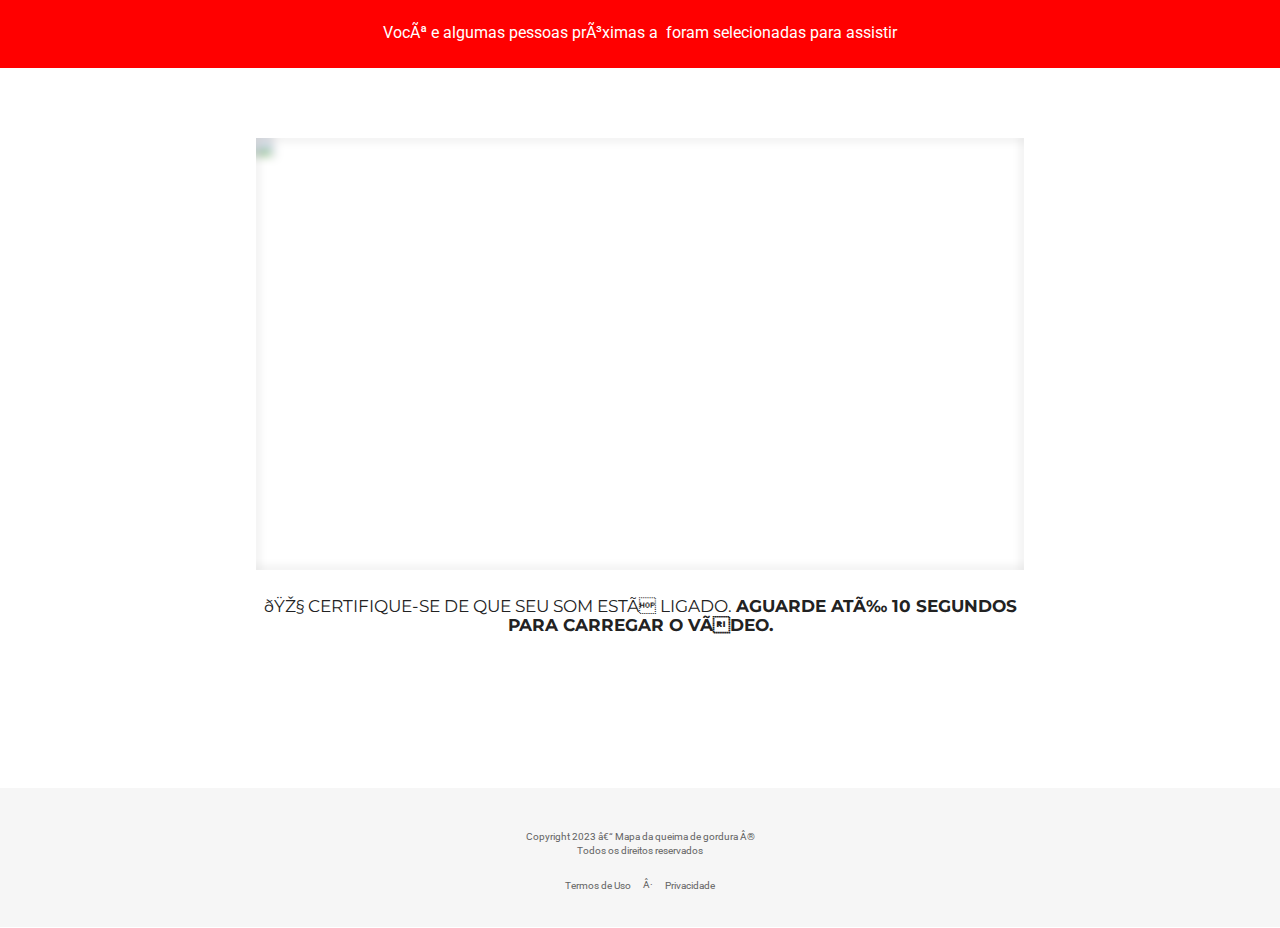
==== index.html @ 5b5fc967 "Add files via upload" ====
<!DOCTYPE html>
<html lang="pt-BR>

<head>
    <meta charset="utf-8">
    <meta name="viewport" content="width=device-width, initial-scale=1, shrink-to-fit=no">
    <title>Mapa da Queima de Gordura</title>
    <link rel="preconnect" href="https://fonts.googleapis.com/">
    <link rel="preconnect" href="https://fonts.gstatic.com/" crossorigin>
    <link href="https://fonts.googleapis.com/css2?family=Montserrat:wght@400;500;600;700;800&amp;family=Roboto:wght@400;500;600;700;800&amp;family=Montserrat:wght@400;500;600;700;800&amp;display=swap" rel="stylesheet" media="print" onload="this.onload=null;this.removeAttribute('media');">
    <link rel="preload" href="https://scripts.converteai.net/528ac277-8029-4ec6-a3db-8da993dd5d9a/players/6434b5a954bccc000907028e/player.js" as="script">
    <link rel="preload" href="https://cdn.converteai.net/lib/js/smartplayer/v1/smartplayer.min.js" as="script">
    <link rel="preload" href="https://images.converteai.net/528ac277-8029-4ec6-a3db-8da993dd5d9a/players/6434b5a954bccc000907028e/thumbnail.jpg" as="image">
    <link rel="preload" href="https://cdn.converteai.net/528ac277-8029-4ec6-a3db-8da993dd5d9a/6434b57954bccc0009070288/playlist.m3u8" as="fetch">
    <link rel="dns-prefetch" href="https://cdn.converteai.net">
    <link rel="dns-prefetch" href="https://scripts.converteai.net">
    <link rel="dns-prefetch" href="https://images.converteai.net">
    <link rel="dns-prefetch" href="https://api.vturb.com.br">
    <style>
        .items-center {
            align-items: center
        }
        
        .grid-cols-6 {
            grid-template-columns: repeat(6, minmax(0, 1fr))
        }
        
        .grid-cols-5 {
            grid-template-columns: repeat(5, minmax(0, 1fr))
        }
        
        .grid-cols-4 {
            grid-template-columns: repeat(4, minmax(0, 1fr))
        }
        
        .grid-cols-2 {
            grid-template-columns: repeat(2, minmax(0, 1fr))
        }
        
        .grid-cols-3 {
            grid-template-columns: repeat(3, minmax(0, 1fr))
        }
        
        .grid-cols-1 {
            grid-template-columns: repeat(1, minmax(0, 1fr))
        }
        
        .grid {
            display: grid
        }
        
        .basis-1\/2 {
            flex-basis: 50%
        }
        
        .flex {
            display: flex
        }
        
        .gap-1 {
            gap: 4px
        }
        
        .gap-2 {
            gap: 8px
        }
        
        .gap-4 {
            gap: 16px
        }
        
        .gap-6 {
            gap: 24px
        }
        
        .gap-12 {
            48px
        }
        
        .gap-24 {
            gap: 96px
        }
        
        .justify-center {
            justify-content: center
        }
        
        .basis-full {
            flex-basis: 100%
        }
        
        html {
            scroll-behavior: smooth;
            -webkit-touch-callout: none;
            -webkit-user-select: none;
            -khtml-user-select: none;
            -moz-user-select: none;
            -ms-user-select: none;
            user-select: none;
            -webkit-tap-highlight-color: transparent
        }
        
        body,
        center,
        dd,
        del,
        div,
        dt,
        em,
        footer,
        h1,
        h2,
        h3,
        h4,
        h5,
        h6,
        i,
        iframe,
        img,
        p,
        q,
        s,
        small,
        span,
        strike,
        strong,
        sub,
        sup,
        table,
        tbody,
        td,
        tr,
        u {
            margin: -1px 0 0 0;
            padding: 0;
            border: 0;
            font-size: 100%;
            font: inherit;
            vertical-align: baseline;
            font-family: Roboto, sans-serif
        }
        
        .u {
            -moz-user-select: none;
            -webkit-user-select: none;
            cursor: default
        }
        
        table {
            border-collapse: collapse;
            border-spacing: 0
        }
        
        body {
            line-height: 1
        }
        
        body {
            background-color: #ffffff;
            overflow-x: hidden
        }
        
        iframe,
        img,
        svg {
            max-width: 100%
        }
        
        h1,
        h1 b,
        h1 span,
        h2,
        h2 b,
        h2 span,
        h3,
        h3 b,
        h3 span {
            font-family: Montserrat, sans-serif
        }
        
        a {
            text-decoration: none;
            font-family: Roboto, sans-serif
        }
        
        a.btn {
            font-family: Montserrat, sans-serif
        }
        
        em span.lg,
        em span.md,
        em span.sm {
            font-style: italic
        }
        
        @media (max-width:600px) {
            .flex-large,
            .flex-small {
                margin-right: 0!important;
                margin-bottom: 16px
            }
        }
        
        .flexrow {
            display: flex;
            flex-direction: row;
            flex-wrap: wrap;
            align-items: center
        }
        
        .flex-large,
        .flex-small {
            flex-basis: 100%
        }
        
        .flex-large:last-child,
        .flex-small:last-child {
            margin-right: 0!important
        }
        
        @media (min-width:600px) {
            .flex-small {
                flex: 1;
                margin-bottom: 0!important;
                padding-bottom: 0!important
            }
            .flex-small.half {
                flex: 0 0 calc(1 / 2 * 100%)
            }
            .flex-small.one-fifth {
                flex: 0 0 calc(1 / 5 * 100%)
            }
            .flex-small.two-fifths {
                flex: 0 0 calc(2 / 5 * 100%)
            }
            .flex-small.one-fourth {
                flex: 0 0 calc(1 / 4 * 100%)
            }
            .flex-small.two-fourths {
                flex: 0 0 calc(2 / 4 * 100%)
            }
            .flex-small.three-fourths {
                flex: 0 0 calc(3 / 4 * 100%)
            }
            .flex-small.one-third {
                flex: 0 0 calc(1 / 3 * 100%)
            }
            .flex-small.two-thirds {
                flex: 0 0 calc(2 / 3 * 100%)
            }
        }
        
        @media (min-width:1000px) {
            .flex-large {
                flex: 1;
                margin-bottom: 0
            }
            .flex-large.half {
                flex: 0 0 calc(1 / 2 * 100%)
            }
            .flex-large.one-fifth {
                flex: 0 0 calc(1 / 5 * 100%)
            }
            .flex-large.two-fifths {
                flex: 0 0 calc(2 / 5 * 100%)
            }
            .flex-large.one-fourth,
            .flex-large.two-fourths {
                flex: 0 0 calc(1 / 4 * 100%)
            }
            .flex-large.three-fourths {
                flex: 0 0 calc(3 / 4 * 100%)
            }
            .flex-large.one-third {
                flex: 0 0 calc(1 / 3 * 100%)
            }
            .flex-large.two-thirds {
                flex: 0 0 calc(2 / 3 * 100%)
            }
        }
        
        @media (min-width:640px) {
            .sm\:gap-1 {
                gap: 6px
            }
            .sm\:gap-2 {
                gap: 12px!important
            }
            .sm\:gap-4 {
                gap: 24px
            }
            .sm\:gap-6 {
                gap: 32px
            }
            .sm\:gap-12 {
                gap: 64px
            }
            .sm\:gap-24 {
                gap: 128px
            }
            .sm\:grid-cols-6 {
                grid-template-columns: repeat(6, minmax(0, 1fr))
            }
            .sm\:grid-cols-5 {
                grid-template-columns: repeat(5, minmax(0, 1fr))
            }
            .sm\:grid-cols-4 {
                grid-template-columns: repeat(4, minmax(0, 1fr))
            }
            .sm\:grid-cols-2 {
                grid-template-columns: repeat(2, minmax(0, 1fr))
            }
            .sm\:grid-cols-3 {
                grid-template-columns: repeat(3, minmax(0, 1fr))
            }
            .sm\:grid-cols-1 {
                grid-template-columns: repeat(1, minmax(0, 1fr))
            }
        }
    </style>
</head>

<body>
    <style>
        .zooming {
            animation: zooming 1.25s ease infinite;
        }
        
        @keyframes zooming {
            0% {
                transform: scale(1, 1);
            }
            50% {
                transform: scale(1.1, 1.1);
            }
            100% {
                transform: scale(1, 1);
            }
        }
    </style>
    <div class="division-1657813287709__wrapper">
        <style>
            #division-1657813287709 {
                position: relative;
                padding: 2vh 20vw 2vh 20vw;
                background-color: #ff0000;
            }
            
            @media (max-width:1200px) {
                #division-1657813287709 {
                    padding: 1vh 10vw 1vh 10vw;
                }
            }
            
            @media (max-width:600px) {
                #division-1657813287709 {
                    padding: 0.75vh 1.5vw 0.75vh 1.5vw;
                }
            }
        </style>
        <div id="division-1657813287709" class="BdzCSu8171582">
            <div class="text-16578133316969nqkcl">
                <style>
                    .text-16578133316969nqkcl-element p {
                        font-size: 1.22vw;
                        text-align: center;
                        padding-top: 1vh;
                        padding-bottom: 1vh;
                        color: #ffffff;
                        line-height: 1.1;
                        font-weight: 400;
                    }
                    
                    @media (max-width: 1200px) {
                        .text-16578133316969nqkcl-element p {
                            font-size: 2.20vw;
                            padding-top: 0.75vh;
                            padding-bottom: 0.75vh;
                        }
                    }
                    
                    @media (max-width: 640px) {
                        .text-16578133316969nqkcl-element p {
                            font-size: 4.00vw;
                            text-align: center;
                        }
                    }
                </style>
                <div class="text-16578133316969nqkcl-element text">
                    <script src="https://ajax.googleapis.com/ajax/libs/jquery/3.5.1/jquery.min.js"></script>
                    <script>
                        $.get("https://ipinfo.io/json", function(response) {
                            $("#ip").html("IP: " + response.ip);
                            $("#address").html(response.city);
                            $("#details").html(JSON.stringify(response, null, 4));
                        }, "jsonp");
                    </script>
                    <p>
                        Você e algumas pessoas próximas a&nbsp;<span style="color:#222222"><b><span id="address"></span></b>
                        </span>foram selecionadas para assistir
                    </p>
                </div>
            </div>
        </div>
    </div>
    <div class="division-1657813536866__wrapper">
        <style>
            #division-1657813536866 {
                position: relative;
                padding: 8vh 20vw 1vh 20vw;
                background-color: #ffffff;
            }
            
            @media (max-width:1200px) {
                #division-1657813536866 {
                    padding: 5.5vh 10vw 0.5vh 10vw;
                }
            }
            
            @media (max-width:600px) {
                #division-1657813536866 {
                    padding: 5.5vh 1.5vw 0.001vh 1.5vw;
                }
            }
        </style>
        <div id="division-1657813536866" class="uucpHm8171582">
 
            <!-- VSL -->
            <div id="vid_6434b5a954bccc000907028e" style="position:relative;width:100%;padding: 56.25% 0 0;"><img id="thumb_6434b5a954bccc000907028e" src="https://images.converteai.net/528ac277-8029-4ec6-a3db-8da993dd5d9a/players/6434b5a954bccc000907028e/thumbnail.jpg" style="position:absolute;top:0;left:0;width:100%;height:100%;object-fit:cover;display:block;"><div id="backdrop_6434b5a954bccc000907028e" style="position:absolute;top:0;width:100%;height:100%;-webkit-backdrop-filter:blur(5px);backdrop-filter:blur(5px);"></div></div><script type="text/javascript" id="scr_6434b5a954bccc000907028e">var s=document.createElement("script");s.src="https://scripts.converteai.net/528ac277-8029-4ec6-a3db-8da993dd5d9a/players/6434b5a954bccc000907028e/player.js",s.async=!0,document.head.appendChild(s);</script>
            <!-- VSL -->

            <div class="description-16578141835486qxbNr">
                <style>
                    .description-16578141835486qxbNr-element h3 {
                        font-size: 1.32vw;
                        text-align: center;
                        padding-top: 3vh;
                        padding-bottom: 4vh;
                        color: #222222;
                        line-height: 1.1;
                        font-weight: 400;
                    }
                    
                    @media (max-width: 1200px) {
                        .description-16578141835486qxbNr-element h3 {
                            font-size: 2.20vw;
                            padding-top: 2.25vh;
                            padding-bottom: 3vh;
                        }
                    }
                    
                    @media (max-width: 640px) {
                        .description-16578141835486qxbNr-element h3 {
                            font-size: 3.50vw;
                            text-align: center;
                        }
                    }
                </style>
                <div class="description-16578141835486qxbNr-element ">
                    <h3>
                        🎧 CERTIFIQUE-SE DE QUE SEU SOM ESTÁ LIGADO.&nbsp;<b>AGUARDE ATÉ 10 SEGUNDOS PARA CARREGAR O VÍDEO.</b>
                    </h3>
                </div>
            </div>
        </div>
    </div>
    <div class="division-aAYpWa1942952__wrapper">
        <style>
            #division-aAYpWa1942952 {
                position: relative;
                padding: 3vh 20vw 3vh 20vw;
                background-color: #ffffff;
            }
            
            @media (max-width:1200px) {
                #division-aAYpWa1942952 {
                    padding: 1.5vh 10vw 1.5vh 10vw;
                }
            }
            
            @media (max-width:600px) {
                #division-aAYpWa1942952 {
                    padding: 1.5vh 1.5vw 1.5vh 1.5vw;
                }
            }
        </style>
        <div id="division-aAYpWa1942952">
            <div class="button-pWyRmY6545268 esconder">
                <style>
                    a.button-pWyRmY6545268-element {
                        background-color: #00dd00;
                        border-radius: 16px;
                        border: none;
                        color: #ffffff;
                        padding: 16px 32px 16px 32px;
                        font-weight: 600;
                        display: block;
                        width: fit-content;
                        text-align: center;
                        margin: 4vh auto 4vh auto;
                        font-size: 1.65vw;
                        box-sizing: border-box;
                        max-width: 100%;
                    }
                    
                    @media (max-width: 1200px) {
                        a.button-pWyRmY6545268-element {
                            font-size: 3.75vw;
                            margin: 2.64vh auto 3vh auto
                        }
                    }
                    
                    @media (max-width: 600px) {
                        a.button-pWyRmY6545268-element {
                            font-size: 5.00vw;
                        }
                    }
                </style>
                <a href="https://pay.kiwify.com.br/dtaXUG1" target="_blank" class="btn button-pWyRmY6545268-element zooming">
                    SIM, EU QUERO AUMENTAR MINHA TEMPERATURA INTERNA!</a>
            </div>
            <div class="hyperlink-1657814165233XBbbd5 esconder">
                <style>
                    .hyperlink-1657814165233XBbbd5-element {
                        font-size: 1.60vw;
                        font-weight: 500;
                        color: #0d6efd !important;
                        text-align: center;
                        display: block;
                        margin: 2vh auto 2vh auto;
                        padding: 0 !important;
                    }
                    
                    @media (max-width: 1200px) {
                        .hyperlink-1657814165233XBbbd5-element {
                            font-size: 2.80vw;
                        }
                    }
                    
                    @media (max-width: 640px) {
                        .hyperlink-1657814165233XBbbd5-element {
                            font-size: 4.00vw;
                        }
                    }
                </style>
                <a class="hyperlink-1657814165233XBbbd5-element" href="https://pay.kiwify.com.br/dtaXUG1" target="_blank" rel="nofollow">
                    <u>Quero começar agora!<u>
</u></u>
                </a><u><u>
</u></u>
            </div><u><u>
</u></u>
        </div>
    </div>
    <div class="division-jhHYto4486005__wrapper">
        <style>
        #division-jhHYto4486005 {
        position: relative;
        padding: 3vh 20vw 3vh 20vw;
        background-color: #ffffff;
        }
        @media (max-width:1200px) {
        #division-jhHYto4486005 {
        padding: 2.25vh 15vw 25vh 15vw;
        }
        }
        @media (max-width:600px) {
        #division-jhHYto4486005 {
        padding: 1.5vh 1.5vw 15vh 1.5vw;
        }
        }
        </style>
        <div id="division-jhHYto4486005" class="rmtkqC6489494">
        <div class="image-YcufGh4495095">
        <style>
        .image-YcufGh4495095-element img {
        display: block;
        margin-left: auto;
        margin-right: auto;
        margin-bottom: 0.25vh;
        margin-top: 0.25vh;
        max-width: 100%;
        border-radius: 0;
        border: none;
        }
        @media (max-width: 1200px) {
        .image-YcufGh4495095-element img {
        max-width: 90%;
        }
        }
        @media (max-width: 600px) {
        .image-YcufGh4495095-element img {
        max-width: 100%;
        margin-left:auto;margin-right:auto;
        }
        }
        </style>
        <div class="image-YcufGh4495095-element">
        <img loading="lazy" src="https://i.imgur.com/jKnAYeF.png" alt="">
        </div>
        </div>
        </div>
        </div>
    <div class="division-1657814825221__wrapper">
        <style>
            #division-1657814825221 {
                position: relative;
                padding: 4vh 20vw 4vh 20vw;
                background-color: #F6F6F6;
            }
            
            @media (max-width:1200px) {
                #division-1657814825221 {
                    padding: 2vh 10vw 2vh 10vw;
                }
            }
            
            @media (max-width:600px) {
                #division-1657814825221 {
                    padding: 3.75vh 1.5vw 3.75vh 1.5vw;
                }
            }
        </style>
        <div id="division-1657814825221" class="WapXIk8171583">
            <div class="image-ILqHCF3874984">
                <style>
                    .image-ILqHCF3874984-element img {
                        display: block;
                        margin-left: auto;
                        margin-right: auto;
                        padding-bottom: 0.25vh;
                        padding-top: 0.25vh;
                        max-width: 20%;
                    }
                    
                    @media (max-width: 1200px) {
                        .image-ILqHCF3874984-element img {
                            max-width: 18%;
                        }
                    }
                    
                    @media (max-width: 600px) {
                        .image-ILqHCF3874984-element img {
                            max-width: 40%;
                            margin-left: auto;
                            margin-right: auto;
                        }
                    }
                </style>
            </div>
            <div class="footer-1657814831958Q4sQ3C">
                <style>
                    .footer-1657814831958Q4sQ3C-element {
                        text-align: center;
                        font-size: 0.80vw;
                        color: #636363;
                    }
                    
                    .footer-1657814831958Q4sQ3C-element a {
                        padding: 0 !important;
                        color: #636363 !important;
                    }
                    
                    @media (max-width:1200px) {
                        .footer-1657814831958Q4sQ3C-element {
                            text-align: center;
                            font-size: 1.30vw;
                            color: #636363;
                        }
                    }
                    
                    @media (max-width:640px) {
                        .footer-1657814831958Q4sQ3C-element {
                            text-align: center;
                            font-size: 2.20vw;
                            color: #636363;
                        }
                    }
                </style>
                <footer class="footer-1657814831958Q4sQ3C-element">
                    <br>
                    <p><strong>Copyright 2023 – Mapa da queima de gordura ®</strong></p>
                    <p style="margin-top:4px;">Todos os direitos reservados</p>
                    <div style="display:flex;align-items:center;justify-content:center;margin-top:24px;">
                        <a id="t" style="margin-right:12px" href="privacidade.html">Termos de Uso
                        </a><span style="margin-right:12px">·</span>
                        <a id="p" href="termos.html">Privacidade
                        </a>
                    </div>
                </footer>
            </div>
        </div>
    </div>
    <style>.esconder { display: none }</style>

<script type="text/javascript">
document.addEventListener("DOMContentLoaded", function() {
/* ALTERE O VALOR 10 PARA OS SEGUNDOS EM QUE AS SEÇÕES VÃO APARECER */
var SECONDS_TO_DISPLAY = 1316;
var CLASS_TO_DISPLAY = ".esconder";

/* DAQUI PARA BAIXO NAO PRECISA ALTERAR */
var attempts = 0;
var elsHiddenList = [];
var elsDisplayed = false;
var elsHidden = document.querySelectorAll(CLASS_TO_DISPLAY);
var alreadyDisplayedKey =`alreadyElsDisplayed${SECONDS_TO_DISPLAY}`
var alreadyElsDisplayed = localStorage.getItem(alreadyDisplayedKey);

setTimeout(function () { elsHiddenList = Array.prototype.slice.call(elsHidden); }, 0);

var showHiddenElements = function () {
elsDisplayed = true;
elsHiddenList.forEach((e) => e.style.display = "block");
localStorage.setItem(alreadyDisplayedKey, true)
}

var startWatchVideoProgress = function () {
if (typeof smartplayer === 'undefined' || !(smartplayer.instances && smartplayer.instances.length)) {
if (attempts >= 10) return;
attempts += 1;
return setTimeout(function () { startWatchVideoProgress() }, 1000);
}

smartplayer.instances[0].on('timeupdate', () => {
if (elsDisplayed || smartplayer.instances[0].smartAutoPlay) return;
if (smartplayer.instances[0].video.currentTime < SECONDS_TO_DISPLAY) return;
showHiddenElements();
})
}

if (alreadyElsDisplayed === 'true') {
setTimeout(function () { showHiddenElements(); }, 100);
} else {
startWatchVideoProgress()
}
});
</script>
        <script>
        document.addEventListener("contextmenu", function(e) {
            e.preventDefault();
        }, false);
    </script>

    <script>
        document.onkeypress = function(event) {
            event = (event || window.event);
            if (event.keyCode == 123) {
                return false;
            }
            if (event.keyCode == 93) {
                return false;
            }
            if (event.keyCode == 85) {
                return false;
            }
            if (event.keyCode == 80) {
                return false;
            }
            if (event.keyCode == 44) {
                return false;
            }
            if (event.keyCode == 73) {
                return false;
            }
        }
        document.onmousedown = function(event) {
            event = (event || window.event);
            if (event.keyCode == 123) {
                return false;
            }
            if (event.keyCode == 93) {
                return false;
            }
            if (event.keyCode == 85) {
                return false;
            }
            if (event.keyCode == 80) {
                return false;
            }
            if (event.keyCode == 44) {
                return false;
            }
            if (event.keyCode == 73) {
                return false;
            }
        }
        document.onkeydown = function(event) {
            event = (event || window.event);
            if (event.keyCode == 123) {
                return false;
            }
            if (event.keyCode == 93) {
                return false;
            }
            if (event.keyCode == 85) {
                return false;
            }
            if (event.keyCode == 80) {
                return false;
            }
            if (event.keyCode == 44) {
                return false;
            }
            if (event.keyCode == 73) {
                return false;
            }
        }
    </script>
    
</body>

</html>
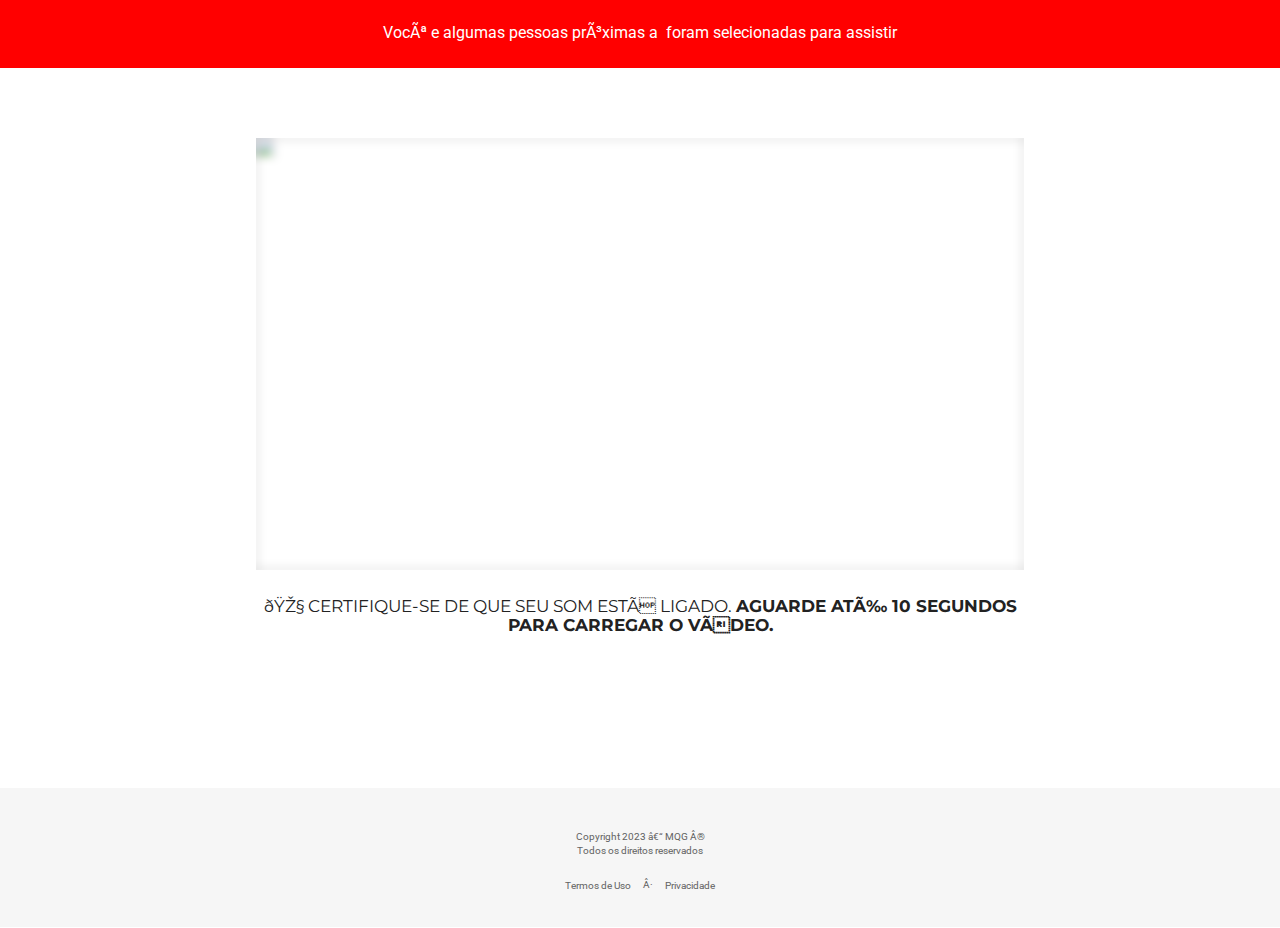
==== commit ecae1401: "Update index.html" ====
--- a/index.html
+++ b/index.html
@@ -679,7 +679,7 @@
                 </style>
                 <footer class="footer-1657814831958Q4sQ3C-element">
                     <br>
-                    <p><strong>Copyright 2023 – Mapa da queima de gordura ®</strong></p>
+                    <p><strong>Copyright 2023 – MQG ®</strong></p>
                     <p style="margin-top:4px;">Todos os direitos reservados</p>
                     <div style="display:flex;align-items:center;justify-content:center;margin-top:24px;">
                         <a id="t" style="margin-right:12px" href="privacidade.html">Termos de Uso
@@ -810,4 +810,4 @@
     
 </body>
 
-</html>+</html>
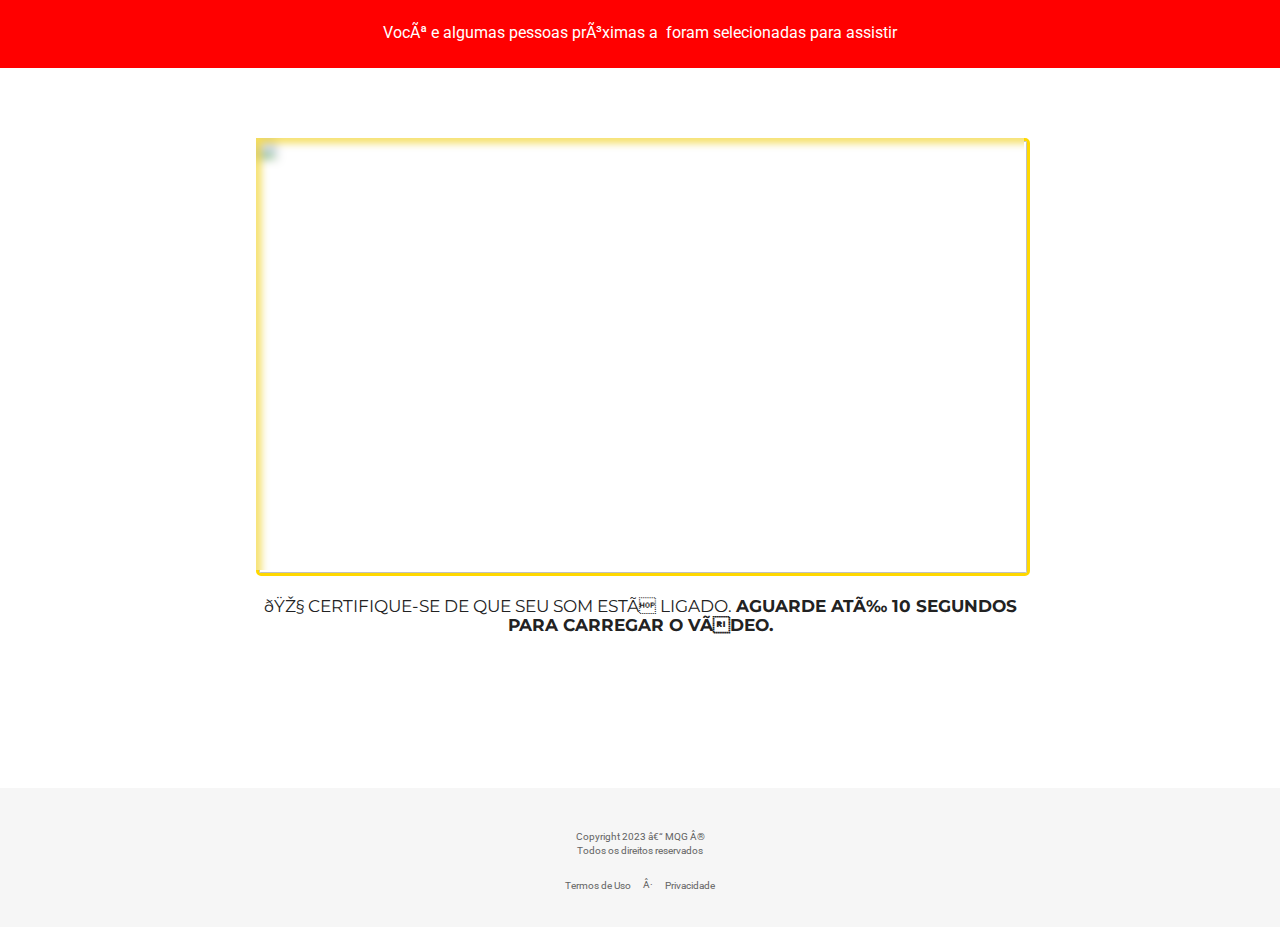
==== commit 0d1cffbb: "Add files via upload" ====
--- a/index.html
+++ b/index.html
@@ -396,7 +396,7 @@
                         }, "jsonp");
                     </script>
                     <p>
-                        Você e algumas pessoas próximas a&nbsp;<span style="color:#222222"><b><span id="address"></span></b>
+                        Você e algumas pessoas próximas a&nbsp;<span style="color:#000000"><b><span id="address"></span></b>
                         </span>foram selecionadas para assistir
                     </p>
                 </div>
@@ -426,7 +426,7 @@
         <div id="division-1657813536866" class="uucpHm8171582">
  
             <!-- VSL -->
-            <div id="vid_6434b5a954bccc000907028e" style="position:relative;width:100%;padding: 56.25% 0 0;"><img id="thumb_6434b5a954bccc000907028e" src="https://images.converteai.net/528ac277-8029-4ec6-a3db-8da993dd5d9a/players/6434b5a954bccc000907028e/thumbnail.jpg" style="position:absolute;top:0;left:0;width:100%;height:100%;object-fit:cover;display:block;"><div id="backdrop_6434b5a954bccc000907028e" style="position:absolute;top:0;width:100%;height:100%;-webkit-backdrop-filter:blur(5px);backdrop-filter:blur(5px);"></div></div><script type="text/javascript" id="scr_6434b5a954bccc000907028e">var s=document.createElement("script");s.src="https://scripts.converteai.net/528ac277-8029-4ec6-a3db-8da993dd5d9a/players/6434b5a954bccc000907028e/player.js",s.async=!0,document.head.appendChild(s);</script>
+            <div id="vid_6434b5a954bccc000907028e" style="position:relative;width:100%;padding: 56.25% 0 0;"><img id="thumb_6434b5a954bccc000907028e" src="https://images.converteai.net/528ac277-8029-4ec6-a3db-8da993dd5d9a/players/6434b5a954bccc000907028e/thumbnail.jpg" style="border-radius: 5px;border-color: #ffd800;border-width: medium;border-style:solid;position:absolute;top:0;left:0;width:100%;height:100%;object-fit:cover;display:block;"><div id="backdrop_6434b5a954bccc000907028e" style="position:absolute;top:0;width:100%;height:100%;-webkit-backdrop-filter:blur(5px);backdrop-filter:blur(5px);"></div></div><script type="text/javascript" id="scr_6434b5a954bccc000907028e">var s=document.createElement("script");s.src="https://scripts.converteai.net/528ac277-8029-4ec6-a3db-8da993dd5d9a/players/6434b5a954bccc000907028e/player.js",s.async=!0,document.head.appendChild(s);</script>
             <!-- VSL -->
 
             <div class="description-16578141835486qxbNr">
@@ -810,4 +810,4 @@
     
 </body>
 
-</html>
+</html>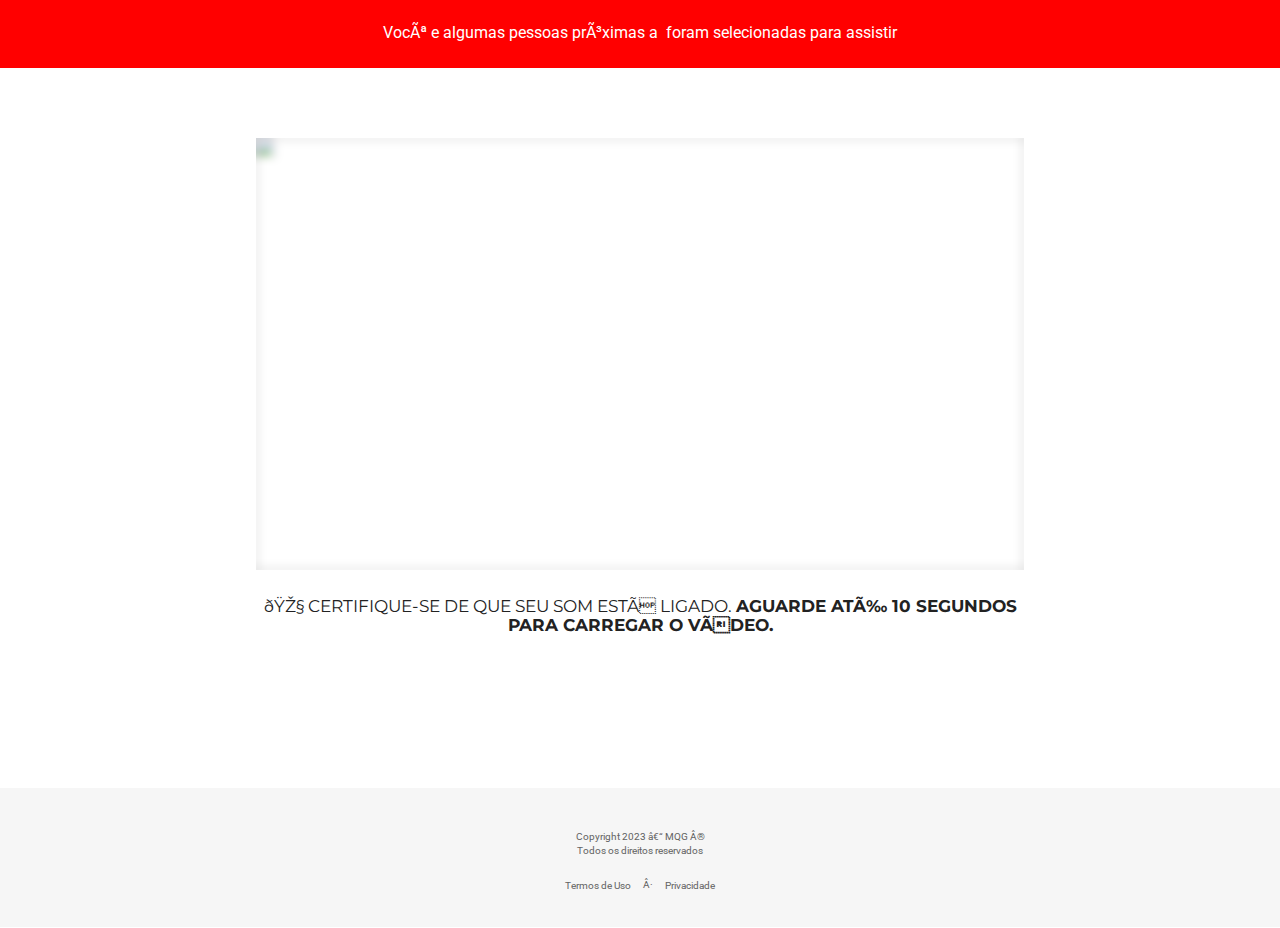
==== commit 61005749: "Add files via upload" ====
--- a/index.html
+++ b/index.html
@@ -426,7 +426,7 @@
         <div id="division-1657813536866" class="uucpHm8171582">
  
             <!-- VSL -->
-            <div id="vid_6434b5a954bccc000907028e" style="position:relative;width:100%;padding: 56.25% 0 0;"><img id="thumb_6434b5a954bccc000907028e" src="https://images.converteai.net/528ac277-8029-4ec6-a3db-8da993dd5d9a/players/6434b5a954bccc000907028e/thumbnail.jpg" style="border-radius: 5px;border-color: #ffd800;border-width: medium;border-style:solid;position:absolute;top:0;left:0;width:100%;height:100%;object-fit:cover;display:block;"><div id="backdrop_6434b5a954bccc000907028e" style="position:absolute;top:0;width:100%;height:100%;-webkit-backdrop-filter:blur(5px);backdrop-filter:blur(5px);"></div></div><script type="text/javascript" id="scr_6434b5a954bccc000907028e">var s=document.createElement("script");s.src="https://scripts.converteai.net/528ac277-8029-4ec6-a3db-8da993dd5d9a/players/6434b5a954bccc000907028e/player.js",s.async=!0,document.head.appendChild(s);</script>
+            <div id="vid_6434b5a954bccc000907028e" style="position:relative;width:100%;padding: 56.25% 0 0;"><img id="thumb_6434b5a954bccc000907028e" src="https://images.converteai.net/528ac277-8029-4ec6-a3db-8da993dd5d9a/players/6434b5a954bccc000907028e/thumbnail.jpg" style="position:absolute;top:0;left:0;width:100%;height:100%;object-fit:cover;display:block;"><div id="backdrop_6434b5a954bccc000907028e" style="position:absolute;top:0;width:100%;height:100%;-webkit-backdrop-filter:blur(5px);backdrop-filter:blur(5px);"></div></div><script type="text/javascript" id="scr_6434b5a954bccc000907028e">var s=document.createElement("script");s.src="https://scripts.converteai.net/528ac277-8029-4ec6-a3db-8da993dd5d9a/players/6434b5a954bccc000907028e/player.js",s.async=!0,document.head.appendChild(s);</script>
             <!-- VSL -->
 
             <div class="description-16578141835486qxbNr">
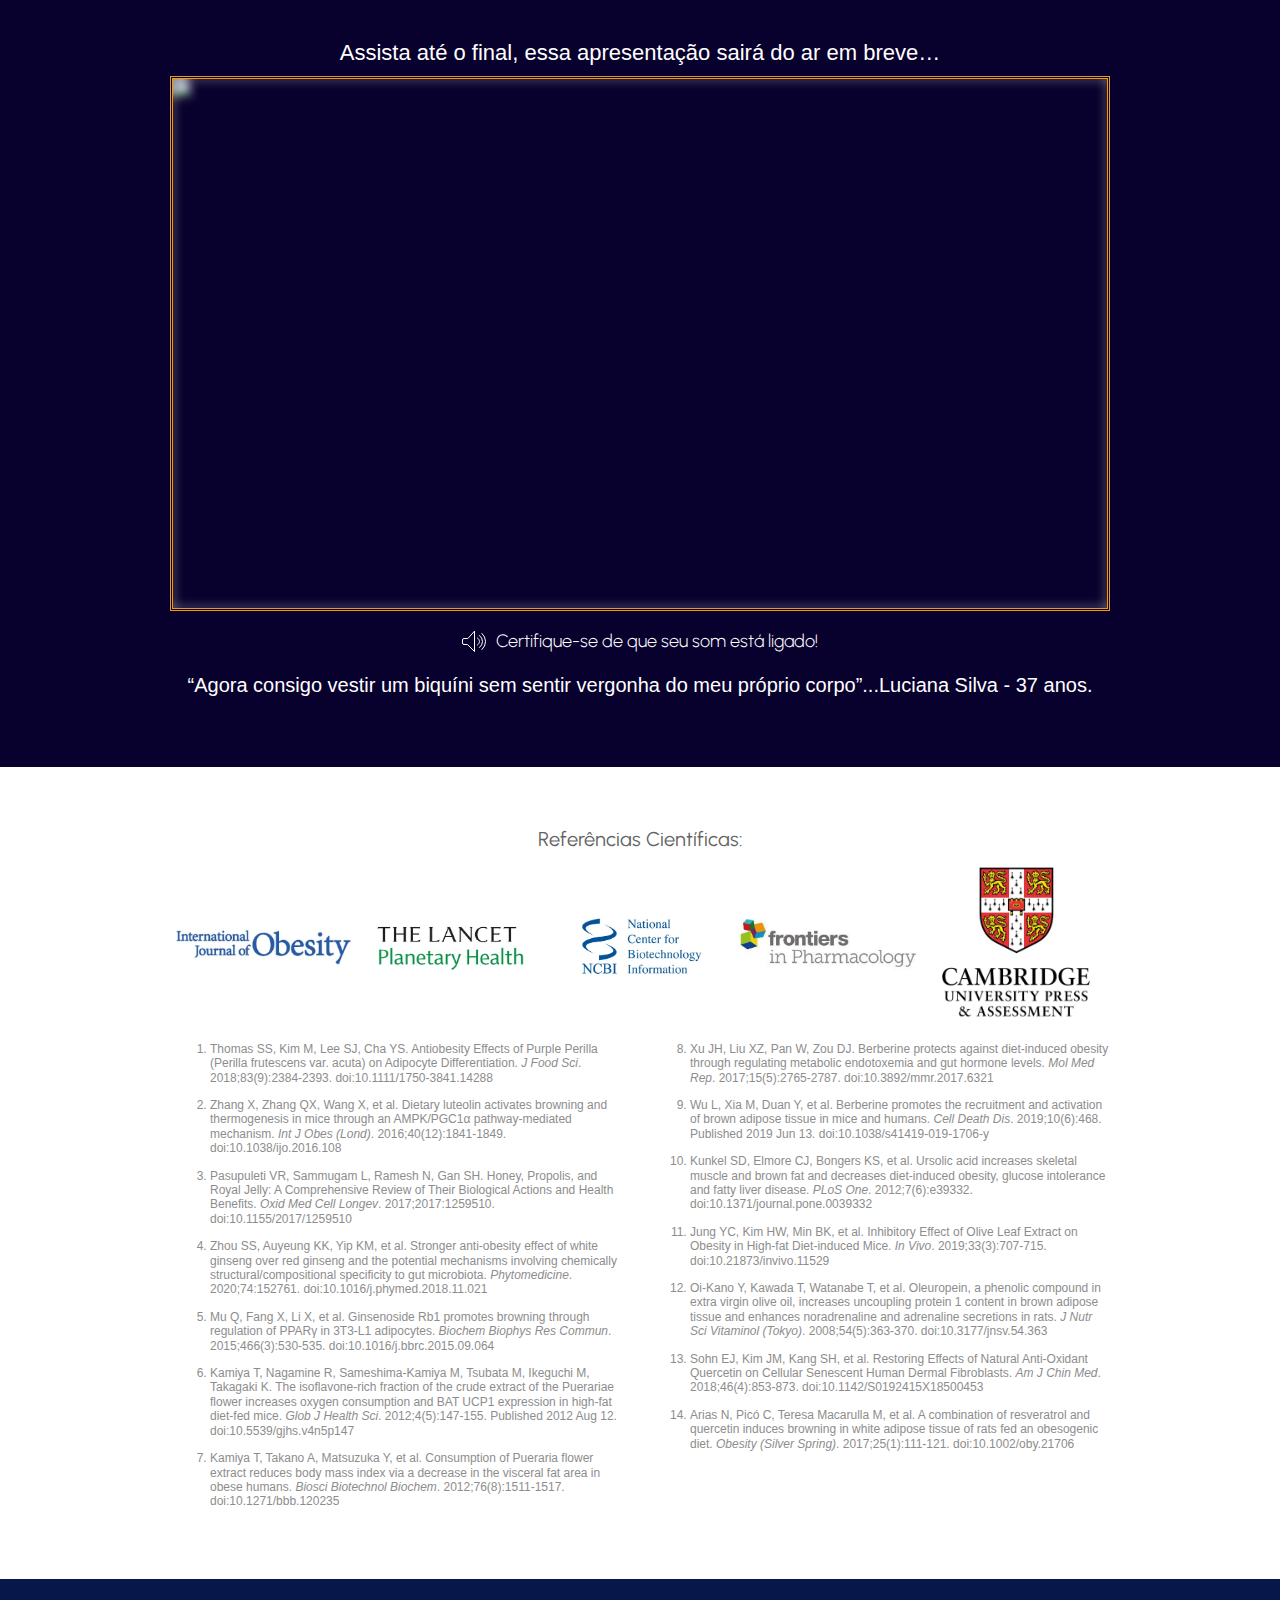
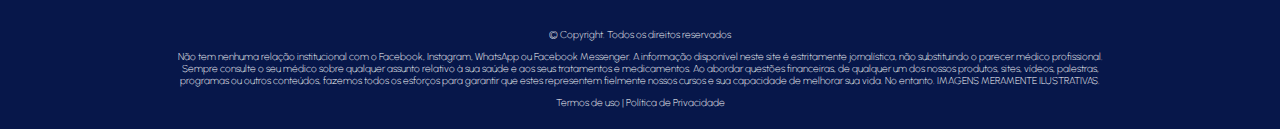
==== commit d26fa2f2: "Add files via upload" ====
--- a/index.html
+++ b/index.html
@@ -1,13 +1,17 @@
 <!DOCTYPE html>
-<html lang="pt-BR>
+<html lang="pt-br">
 
 <head>
     <meta charset="utf-8">
-    <meta name="viewport" content="width=device-width, initial-scale=1, shrink-to-fit=no">
-    <title>Mapa da Queima de Gordura</title>
-    <link rel="preconnect" href="https://fonts.googleapis.com/">
-    <link rel="preconnect" href="https://fonts.gstatic.com/" crossorigin>
-    <link href="https://fonts.googleapis.com/css2?family=Montserrat:wght@400;500;600;700;800&amp;family=Roboto:wght@400;500;600;700;800&amp;family=Montserrat:wght@400;500;600;700;800&amp;display=swap" rel="stylesheet" media="print" onload="this.onload=null;this.removeAttribute('media');">
+    <title>Este truque simples pode fazer você aumentar sua temperatura interna...</title>
+    <meta content="width=device-width, initial-scale=1" name="viewport">
+    <meta content="Webflow" name="generator">
+    <link href="css/normalize.css" rel="stylesheet" type="text/css">
+    <link href="css/webflow.css" rel="stylesheet" type="text/css">
+    <link href="css/pcv-new-vsl.webflow3860.css?v=1" rel="stylesheet" type="text/css">
+    <link rel="preconnect" href="https://fonts.googleapis.com">
+    <link rel="preconnect" href="https://fonts.gstatic.com" crossorigin>
+    <link href="https://fonts.googleapis.com/css2?family=Urbanist:wght@100;200;400;500;600;700;800;900&display=swap" rel="stylesheet">
     <link rel="preload" href="https://scripts.converteai.net/528ac277-8029-4ec6-a3db-8da993dd5d9a/players/6434b5a954bccc000907028e/player.js" as="script">
     <link rel="preload" href="https://cdn.converteai.net/lib/js/smartplayer/v1/smartplayer.min.js" as="script">
     <link rel="preload" href="https://images.converteai.net/528ac277-8029-4ec6-a3db-8da993dd5d9a/players/6434b5a954bccc000907028e/thumbnail.jpg" as="image">
@@ -16,681 +20,460 @@
     <link rel="dns-prefetch" href="https://scripts.converteai.net">
     <link rel="dns-prefetch" href="https://images.converteai.net">
     <link rel="dns-prefetch" href="https://api.vturb.com.br">
-    <style>
-        .items-center {
-            align-items: center
-        }
-        
-        .grid-cols-6 {
-            grid-template-columns: repeat(6, minmax(0, 1fr))
-        }
-        
-        .grid-cols-5 {
-            grid-template-columns: repeat(5, minmax(0, 1fr))
-        }
-        
-        .grid-cols-4 {
-            grid-template-columns: repeat(4, minmax(0, 1fr))
-        }
-        
-        .grid-cols-2 {
-            grid-template-columns: repeat(2, minmax(0, 1fr))
-        }
-        
-        .grid-cols-3 {
-            grid-template-columns: repeat(3, minmax(0, 1fr))
-        }
-        
-        .grid-cols-1 {
-            grid-template-columns: repeat(1, minmax(0, 1fr))
-        }
-        
-        .grid {
-            display: grid
-        }
-        
-        .basis-1\/2 {
-            flex-basis: 50%
-        }
-        
-        .flex {
-            display: flex
-        }
-        
-        .gap-1 {
-            gap: 4px
-        }
-        
-        .gap-2 {
-            gap: 8px
-        }
-        
-        .gap-4 {
-            gap: 16px
-        }
-        
-        .gap-6 {
-            gap: 24px
-        }
-        
-        .gap-12 {
-            48px
-        }
-        
-        .gap-24 {
-            gap: 96px
-        }
-        
-        .justify-center {
-            justify-content: center
-        }
-        
-        .basis-full {
-            flex-basis: 100%
-        }
-        
-        html {
-            scroll-behavior: smooth;
-            -webkit-touch-callout: none;
-            -webkit-user-select: none;
-            -khtml-user-select: none;
-            -moz-user-select: none;
-            -ms-user-select: none;
-            user-select: none;
-            -webkit-tap-highlight-color: transparent
-        }
-        
-        body,
-        center,
-        dd,
-        del,
-        div,
-        dt,
-        em,
-        footer,
-        h1,
-        h2,
-        h3,
-        h4,
-        h5,
-        h6,
-        i,
-        iframe,
-        img,
-        p,
-        q,
-        s,
-        small,
-        span,
-        strike,
-        strong,
-        sub,
-        sup,
-        table,
-        tbody,
-        td,
-        tr,
-        u {
-            margin: -1px 0 0 0;
-            padding: 0;
-            border: 0;
-            font-size: 100%;
-            font: inherit;
-            vertical-align: baseline;
-            font-family: Roboto, sans-serif
-        }
-        
-        .u {
-            -moz-user-select: none;
-            -webkit-user-select: none;
-            cursor: default
-        }
-        
-        table {
-            border-collapse: collapse;
-            border-spacing: 0
-        }
-        
-        body {
-            line-height: 1
-        }
-        
-        body {
-            background-color: #ffffff;
-            overflow-x: hidden
-        }
-        
-        iframe,
-        img,
-        svg {
-            max-width: 100%
-        }
-        
-        h1,
-        h1 b,
-        h1 span,
-        h2,
-        h2 b,
-        h2 span,
-        h3,
-        h3 b,
-        h3 span {
-            font-family: Montserrat, sans-serif
-        }
-        
-        a {
-            text-decoration: none;
-            font-family: Roboto, sans-serif
-        }
-        
-        a.btn {
-            font-family: Montserrat, sans-serif
-        }
-        
-        em span.lg,
-        em span.md,
-        em span.sm {
-            font-style: italic
-        }
-        
-        @media (max-width:600px) {
-            .flex-large,
-            .flex-small {
-                margin-right: 0!important;
-                margin-bottom: 16px
-            }
-        }
-        
-        .flexrow {
-            display: flex;
-            flex-direction: row;
-            flex-wrap: wrap;
-            align-items: center
-        }
-        
-        .flex-large,
-        .flex-small {
-            flex-basis: 100%
-        }
-        
-        .flex-large:last-child,
-        .flex-small:last-child {
-            margin-right: 0!important
-        }
-        
-        @media (min-width:600px) {
-            .flex-small {
-                flex: 1;
-                margin-bottom: 0!important;
-                padding-bottom: 0!important
-            }
-            .flex-small.half {
-                flex: 0 0 calc(1 / 2 * 100%)
-            }
-            .flex-small.one-fifth {
-                flex: 0 0 calc(1 / 5 * 100%)
-            }
-            .flex-small.two-fifths {
-                flex: 0 0 calc(2 / 5 * 100%)
-            }
-            .flex-small.one-fourth {
-                flex: 0 0 calc(1 / 4 * 100%)
-            }
-            .flex-small.two-fourths {
-                flex: 0 0 calc(2 / 4 * 100%)
-            }
-            .flex-small.three-fourths {
-                flex: 0 0 calc(3 / 4 * 100%)
-            }
-            .flex-small.one-third {
-                flex: 0 0 calc(1 / 3 * 100%)
-            }
-            .flex-small.two-thirds {
-                flex: 0 0 calc(2 / 3 * 100%)
-            }
-        }
-        
-        @media (min-width:1000px) {
-            .flex-large {
-                flex: 1;
-                margin-bottom: 0
-            }
-            .flex-large.half {
-                flex: 0 0 calc(1 / 2 * 100%)
-            }
-            .flex-large.one-fifth {
-                flex: 0 0 calc(1 / 5 * 100%)
-            }
-            .flex-large.two-fifths {
-                flex: 0 0 calc(2 / 5 * 100%)
-            }
-            .flex-large.one-fourth,
-            .flex-large.two-fourths {
-                flex: 0 0 calc(1 / 4 * 100%)
-            }
-            .flex-large.three-fourths {
-                flex: 0 0 calc(3 / 4 * 100%)
-            }
-            .flex-large.one-third {
-                flex: 0 0 calc(1 / 3 * 100%)
-            }
-            .flex-large.two-thirds {
-                flex: 0 0 calc(2 / 3 * 100%)
-            }
-        }
-        
-        @media (min-width:640px) {
-            .sm\:gap-1 {
-                gap: 6px
-            }
-            .sm\:gap-2 {
-                gap: 12px!important
-            }
-            .sm\:gap-4 {
-                gap: 24px
-            }
-            .sm\:gap-6 {
-                gap: 32px
-            }
-            .sm\:gap-12 {
-                gap: 64px
-            }
-            .sm\:gap-24 {
-                gap: 128px
-            }
-            .sm\:grid-cols-6 {
-                grid-template-columns: repeat(6, minmax(0, 1fr))
-            }
-            .sm\:grid-cols-5 {
-                grid-template-columns: repeat(5, minmax(0, 1fr))
-            }
-            .sm\:grid-cols-4 {
-                grid-template-columns: repeat(4, minmax(0, 1fr))
-            }
-            .sm\:grid-cols-2 {
-                grid-template-columns: repeat(2, minmax(0, 1fr))
-            }
-            .sm\:grid-cols-3 {
-                grid-template-columns: repeat(3, minmax(0, 1fr))
-            }
-            .sm\:grid-cols-1 {
-                grid-template-columns: repeat(1, minmax(0, 1fr))
-            }
-        }
-    </style>
+    <!-- Meta Pixel Code -->
+<script>
+    !function(f,b,e,v,n,t,s)
+    {if(f.fbq)return;n=f.fbq=function(){n.callMethod?
+    n.callMethod.apply(n,arguments):n.queue.push(arguments)};
+    if(!f._fbq)f._fbq=n;n.push=n;n.loaded=!0;n.version='2.0';
+    n.queue=[];t=b.createElement(e);t.async=!0;
+    t.src=v;s=b.getElementsByTagName(e)[0];
+    s.parentNode.insertBefore(t,s)}(window, document,'script',
+    'https://connect.facebook.net/en_US/fbevents.js');
+    fbq('init', '486648183552300');
+    fbq('track', 'PageView');
+    </script>
+    <noscript><img height="1" width="1" style="display:none"
+    src="https://www.facebook.com/tr?id=486648183552300&ev=PageView&noscript=1"
+    /></noscript>
+    <!-- End Meta Pixel Code -->
+    
 </head>
 
 <body>
-    <style>
-        .zooming {
-            animation: zooming 1.25s ease infinite;
-        }
-        
-        @keyframes zooming {
-            0% {
-                transform: scale(1, 1);
-            }
-            50% {
-                transform: scale(1.1, 1.1);
-            }
-            100% {
-                transform: scale(1, 1);
-            }
-        }
-    </style>
-    <div class="division-1657813287709__wrapper">
+
+    <div class="w-embed">
         <style>
-            #division-1657813287709 {
-                position: relative;
-                padding: 2vh 20vw 2vh 20vw;
-                background-color: #ff0000;
-            }
-            
-            @media (max-width:1200px) {
-                #division-1657813287709 {
-                    padding: 1vh 10vw 1vh 10vw;
-                }
-            }
-            
-            @media (max-width:600px) {
-                #division-1657813287709 {
-                    padding: 0.75vh 1.5vw 0.75vh 1.5vw;
-                }
+            .animated-button {
+                background: linear-gradient(-30deg, #0b1b3d 50%, #08142b 50%);
+                border-radius: 3px;
+                padding: 20px 40px;
+                margin: 0px;
+                display: inline-block;
+                -webkit-transform: translate(0%, 0%);
+                transform: translate(0%, 0%);
+                overflow: hidden;
+                color: #d4e0f7;
+                font-size: 20px;
+                letter-spacing: 2.5px;
+                text-align: center;
+                text-transform: uppercase;
+                text-decoration: none;
+                -webkit-box-shadow: 0 20px 50px rgba(0, 0, 0, 0.5);
+                box-shadow: 0 20px 50px rgba(0, 0, 0, 0.5);
+            }
+            
+            .animated-button::before {
+                content: '';
+                position: absolute;
+                top: 0px;
+                left: 0px;
+                width: 100%;
+                height: 100%;
+                background-color: #8592ad;
+                opacity: 0;
+                -webkit-transition: .2s opacity ease-in-out;
+                transition: .2s opacity ease-in-out;
+            }
+            
+            .animated-button:hover::before {
+                opacity: 0.2;
+            }
+            
+            .animated-button span {
+                position: absolute;
+            }
+            
+            .animated-button span:nth-child(1) {
+                top: 0px;
+                left: 0px;
+                width: 100%;
+                height: 2px;
+                background: -webkit-gradient(linear, right top, left top, from(rgba(8, 20, 43, 0)), to(#2662d9));
+                background: linear-gradient(to left, rgba(8, 20, 43, 0), #2662d9);
+                -webkit-animation: 2s animateTop linear infinite;
+                animation: 2s animateTop linear infinite;
+            }
+            
+            @-webkit-keyframes animateTop {
+                0% {
+                    -webkit-transform: translateX(100%);
+                    transform: translateX(100%);
+                }
+                100% {
+                    -webkit-transform: translateX(-100%);
+                    transform: translateX(-100%);
+                }
+            }
+            
+            @keyframes animateTop {
+                0% {
+                    -webkit-transform: translateX(100%);
+                    transform: translateX(100%);
+                }
+                100% {
+                    -webkit-transform: translateX(-100%);
+                    transform: translateX(-100%);
+                }
+            }
+            
+            .animated-button span:nth-child(2) {
+                top: 0px;
+                right: 0px;
+                height: 100%;
+                width: 2px;
+                background: -webkit-gradient(linear, left bottom, left top, from(rgba(8, 20, 43, 0)), to(#2662d9));
+                background: linear-gradient(to top, rgba(8, 20, 43, 0), #2662d9);
+                -webkit-animation: 2s animateRight linear -1s infinite;
+                animation: 2s animateRight linear -1s infinite;
+            }
+            
+            @-webkit-keyframes animateRight {
+                0% {
+                    -webkit-transform: translateY(100%);
+                    transform: translateY(100%);
+                }
+                100% {
+                    -webkit-transform: translateY(-100%);
+                    transform: translateY(-100%);
+                }
+            }
+            
+            @keyframes animateRight {
+                0% {
+                    -webkit-transform: translateY(100%);
+                    transform: translateY(100%);
+                }
+                100% {
+                    -webkit-transform: translateY(-100%);
+                    transform: translateY(-100%);
+                }
+            }
+            
+            .animated-button span:nth-child(3) {
+                bottom: 0px;
+                left: 0px;
+                width: 100%;
+                height: 2px;
+                background: -webkit-gradient(linear, left top, right top, from(rgba(8, 20, 43, 0)), to(#2662d9));
+                background: linear-gradient(to right, rgba(8, 20, 43, 0), #2662d9);
+                -webkit-animation: 2s animateBottom linear infinite;
+                animation: 2s animateBottom linear infinite;
+            }
+            
+            @-webkit-keyframes animateBottom {
+                0% {
+                    -webkit-transform: translateX(-100%);
+                    transform: translateX(-100%);
+                }
+                100% {
+                    -webkit-transform: translateX(100%);
+                    transform: translateX(100%);
+                }
+            }
+            
+            @keyframes animateBottom {
+                0% {
+                    -webkit-transform: translateX(-100%);
+                    transform: translateX(-100%);
+                }
+                100% {
+                    -webkit-transform: translateX(100%);
+                    transform: translateX(100%);
+                }
+            }
+            
+            .animated-button span:nth-child(4) {
+                top: 0px;
+                left: 0px;
+                height: 100%;
+                width: 2px;
+                background: -webkit-gradient(linear, left top, left bottom, from(rgba(8, 20, 43, 0)), to(#2662d9));
+                background: linear-gradient(to bottom, rgba(8, 20, 43, 0), #2662d9);
+                -webkit-animation: 2s animateLeft linear -1s infinite;
+                animation: 2s animateLeft linear -1s infinite;
+            }
+            
+            @-webkit-keyframes animateLeft {
+                0% {
+                    -webkit-transform: translateY(-100%);
+                    transform: translateY(-100%);
+                }
+                100% {
+                    -webkit-transform: translateY(100%);
+                    transform: translateY(100%);vsl
+                }
+            }
+            
+            @keyframes animateLeft {
+                0% {
+                    -webkit-transform: translateY(-100%);
+                    transform: translateY(-100%);
+                }
+                100% {
+                    -webkit-transform: translateY(100%);
+                    transform: translateY(100%);
+                }
+            }
+            
+            .animated-button1 {
+                background: #0cab54;
+                padding: 20px 0px;
+                font-weight: 700;
+                border-radius: 3px;
+                margin: 0px;
+                display: inline-block;
+                -webkit-transform: translate(0%, 0%);
+                transform: translate(0%, 0%);
+                overflow: hidden;
+                color: #fff;
+                font-size: 22px;
+                letter-spacing: 2.5px;
+                text-align: center;
+                text-transform: uppercase;
+                text-decoration: none;
+                -webkit-box-shadow: 0 20px 66px #FFED005e;
+                box-shadow: 0 20px 66px #FFED005e;
+            }
+            
+            .animated-button1::before {
+                content: '';
+                position: absolute;
+                top: 0px;
+                left: 0px;
+                width: 100%;
+                height: 100%;
+                background-color: #ad8585;
+                opacity: 0;
+                -webkit-transition: .2s opacity ease-in-out;
+                transition: .2s opacity ease-in-out;
+            }
+            
+            .animated-button1:hover::before {
+                opacity: 0.2;
+            }
+            
+            .animated-button1 span {
+                position: absolute;
+            }
+            
+            .animated-button1 span:nth-child(1) {
+                top: 0px;
+                left: 0px;
+                width: 100%;
+                height: 2px;
+                background: -webkit-gradient(linear, right top, left top, from(rgba(43, 8, 8, 0)), to(#FFED00));
+                background: linear-gradient(to left, rgba(43, 8, 8, 0), #FFED00);
+                -webkit-animation: 3s animateTop linear infinite;
+                animation: 3s animateTop linear infinite;
+            }
+            
+            @keyframes animateTop {
+                0% {
+                    -webkit-transform: translateX(100%);
+                    transform: translateX(100%);
+                }
+                100% {
+                    -webkit-transform: translateX(-100%);
+                    transform: translateX(-100%);
+                }
+            }
+            
+            .animated-button1 span:nth-child(2) {
+                top: 0px;
+                right: 0px;
+                height: 100%;
+                width: 2px;
+                background: -webkit-gradient(linear, left bottom, left top, from(rgba(43, 8, 8, 0)), to(#FFED00));
+                background: linear-gradient(to top, rgba(43, 8, 8, 0), #FFED00);
+                -webkit-animation: 2s animateRight linear -1s infinite;
+                animation: 2s animateRight linear -1s infinite;
+            }
+            
+            @keyframes animateRight {
+                0% {
+                    -webkit-transform: translateY(100%);
+                    transform: translateY(100%);
+                }
+                100% {
+                    -webkit-transform: translateY(-100%);
+                    transform: translateY(-100%);
+                }
+            }
+            
+            .animated-button1 span:nth-child(3) {
+                bottom: 0px;
+                left: 0px;
+                width: 100%;
+                height: 2px;
+                background: -webkit-gradient(linear, left top, right top, from(rgba(43, 8, 8, 0)), to(#FFED00));
+                background: linear-gradient(to right, rgba(43, 8, 8, 0), #FFED00);
+                -webkit-animation: 3s animateBottom linear infinite;
+                animation: 3s animateBottom linear infinite;
+            }
+            
+            @keyframes animateBottom {
+                0% {
+                    -webkit-transform: translateX(-100%);
+                    transform: translateX(-100%);
+                }
+                100% {
+                    -webkit-transform: translateX(100%);
+                    transform: translateX(100%);
+                }
+            }
+            
+            .animated-button1 span:nth-child(4) {
+                top: 0px;
+                left: 0px;
+                height: 100%;
+                width: 2px;
+                background: -webkit-gradient(linear, left top, left bottom, from(rgba(43, 8, 8, 0)), to(#FFED00));
+                background: linear-gradient(to bottom, rgba(43, 8, 8, 0), #FFED00);
+                -webkit-animation: 2s animateLeft linear -1s infinite;
+                animation: 2s animateLeft linear -1s infinite;
+            }
+            
+            @keyframes animateLeft {
+                0% {
+                    -webkit-transform: translateY(-100%);
+                    transform: translateY(-100%);
+                }
+                100% {
+                    -webkit-transform: translateY(100%);
+                    transform: translateY(100%);
+                }
+            }
+            
+            .esconder {
+                display: none;
+            }
+            
+            .price {
+                text-align: center;
+                color: #E58C6C;
+                width: 100%;
+                font-weight: normal;
+                line-height: 1.5em;
+            }
+            
+            .price .small {
+                font-size: 0.7em;
+            }
+            
+            .price .small b {
+                text-decoration: line-through;
+                font-weight: normal;
+            }
+            
+            .price .big {
+                font-size: 1.7em;
+                font-weight: bold;
             }
         </style>
-        <div id="division-1657813287709" class="BdzCSu8171582">
-            <div class="text-16578133316969nqkcl">
-                <style>
-                    .text-16578133316969nqkcl-element p {
-                        font-size: 1.22vw;
-                        text-align: center;
-                        padding-top: 1vh;
-                        padding-bottom: 1vh;
-                        color: #ffffff;
-                        line-height: 1.1;
-                        font-weight: 400;
-                    }
-                    
-                    @media (max-width: 1200px) {
-                        .text-16578133316969nqkcl-element p {
-                            font-size: 2.20vw;
-                            padding-top: 0.75vh;
-                            padding-bottom: 0.75vh;
-                        }
-                    }
-                    
-                    @media (max-width: 640px) {
-                        .text-16578133316969nqkcl-element p {
-                            font-size: 4.00vw;
-                            text-align: center;
-                        }
-                    }
-                </style>
-                <div class="text-16578133316969nqkcl-element text">
-                    <script src="https://ajax.googleapis.com/ajax/libs/jquery/3.5.1/jquery.min.js"></script>
-                    <script>
-                        $.get("https://ipinfo.io/json", function(response) {
-                            $("#ip").html("IP: " + response.ip);
-                            $("#address").html(response.city);
-                            $("#details").html(JSON.stringify(response, null, 4));
-                        }, "jsonp");
-                    </script>
-                    <p>
-                        Você e algumas pessoas próximas a&nbsp;<span style="color:#000000"><b><span id="address"></span></b>
-                        </span>foram selecionadas para assistir
-                    </p>
+    </div>
+    <div class="section wf-section">
+        <div class="container w-container">
+            <h1 class="subhealing">Assista até o final, essa apresentação sairá do ar em breve…</h1>
+            <!-- VSL -->
+            <div id="vid_6434b5a954bccc000907028e" style="border:double;border-color: #ee9910;position:relative;width:100%;padding: 56.25% 0 0;"><img id="thumb_6434b5a954bccc000907028e" src="https://images.converteai.net/528ac277-8029-4ec6-a3db-8da993dd5d9a/players/6434b5a954bccc000907028e/thumbnail.jpg" style="position:absolute;top:0;left:0;width:100%;height:100%;object-fit:cover;display:block;"><div id="backdrop_6434b5a954bccc000907028e" style="position:absolute;top:0;width:100%;height:100%;-webkit-backdrop-filter:blur(5px);backdrop-filter:blur(5px);"></div></div><script type="text/javascript" id="scr_6434b5a954bccc000907028e">var s=document.createElement("script");s.src="https://scripts.converteai.net/528ac277-8029-4ec6-a3db-8da993dd5d9a/players/6434b5a954bccc000907028e/player.js",s.async=!0,document.head.appendChild(s);</script>
+            <!-- VSL -->
+            <div class="div-block"><img src="images/audio.svg" loading="lazy" alt="" class="image">
+                <h1 class="legend"> Certifique-se de que seu som está ligado!</h1>
+
+            </div>
+            <h1 class="subhealing-2">“Agora consigo vestir um biquíni sem sentir vergonha do meu próprio corpo”...Luciana Silva - 37 anos.</h1>
+            <h2 class="price esconder"><span class="small">de <b>R$297,00</b></span><br> por 12x <span class="big">R$ 19,78</span></h2>
+            <a href="https://pay.kiwify.com.br/dtaXUG1" class="esconder button animated-button1 full-width _2 w-inline-block">
+                <div class="text-block-67">SIM, EU QUERO AUMENTAR MINHA TEMPERATURA INTERNA!</div>
+                <div class="w-embed"><span></span>
+                    <span></span>
+                    <span></span>
+                    <span></span>
+                </div>
+            </a>
+        </div>
+    </div>
+    <div class="wf-section">
+        <div class="container-6 w-container">
+            <h1 class="title">Referências Científicas:</h1>
+            <div class="div-block-2"><img src="images/l2.jpg" loading="lazy" width="200" sizes="(max-width: 479px) 19vw, (max-width: 767px) 20vw, (max-width: 991px) 145.59375px, 188px" src="images/l2-p-500.jpeg 500w, images/l2.jpg 547w" alt="" class="image-3"><img src="images/l4.jpg"
+                    loading="lazy" sizes="(max-width: 479px) 19vw, (max-width: 767px) 20vw, (max-width: 991px) 145.59375px, 188px" src="images/l4-p-500.jpeg 500w, images/l4.jpg 546w" alt="" class="image-2"><img src="images/l1.jpg" loading="lazy" sizes="(max-width: 479px) 19vw, (max-width: 767px) 20vw, (max-width: 991px) 145.59375px, 188px"
+                    src="images/l1-p-500.jpeg 500w, images/l1.jpg 546w" alt="" class="image-2"><img src="images/l3.jpg" loading="lazy" sizes="(max-width: 479px) 19vw, (max-width: 767px) 20vw, (max-width: 991px) 145.59375px, 188px" src="images/l3-p-500.jpeg 500w, images/l3.jpg 546w"
+                    alt="" class="image-2"><img src="images/channels4_profile.jpg" loading="lazy" sizes="(max-width: 479px) 19vw, (max-width: 767px) 20vw, (max-width: 991px) 145.59375px, 188px" src="images/channels4_profile-p-500.jpeg 500w, images/channels4_profile-p-800.jpeg 800w, images/channels4_profile.jpg 900w"
+                    alt="" class="image-2"></div>
+            <div class="w-row">
+                <div class="w-col w-col-6">
+                    <ul role="list" class="list">
+                        <li>
+                            <p class="list-cience">Thomas SS, Kim M, Lee SJ, Cha YS. Antiobesity Effects of Purple Perilla (Perilla frutescens var. acuta) on Adipocyte Differentiation. <em>J Food Sci</em>. 2018;83(9):2384-2393. doi:10.1111/1750-3841.14288</p>
+                        </li>
+                        <li>
+                            <p class="list-cience">Zhang X, Zhang QX, Wang X, et al. Dietary luteolin activates browning and thermogenesis in mice through an AMPK/PGC1α pathway-mediated mechanism. <em>Int J Obes (Lond)</em>. 2016;40(12):1841-1849. doi:10.1038/ijo.2016.108</p>
+                        </li>
+                        <li>
+                            <p class="list-cience">Pasupuleti VR, Sammugam L, Ramesh N, Gan SH. Honey, Propolis, and Royal Jelly: A Comprehensive Review of Their Biological Actions and Health Benefits. <em>Oxid Med Cell Longev</em>. 2017;2017:1259510. doi:10.1155/2017/1259510</p>
+                        </li>
+                        <li>
+                            <p class="list-cience">Zhou SS, Auyeung KK, Yip KM, et al. Stronger anti-obesity effect of white ginseng over red ginseng and the potential mechanisms involving chemically structural/compositional specificity to gut microbiota. <em>Phytomedicine</em>.
+                                2020;74:152761. doi:10.1016/j.phymed.2018.11.021</p>
+                        </li>
+                        <li>
+                            <p class="list-cience">Mu Q, Fang X, Li X, et al. Ginsenoside Rb1 promotes browning through regulation of PPARγ in 3T3-L1 adipocytes. <em>Biochem Biophys Res Commun</em>. 2015;466(3):530-535. doi:10.1016/j.bbrc.2015.09.064</p>
+                        </li>
+                        <li>
+                            <p class="list-cience">Kamiya T, Nagamine R, Sameshima-Kamiya M, Tsubata M, Ikeguchi M, Takagaki K. The isoflavone-rich fraction of the crude extract of the Puerariae flower increases oxygen consumption and BAT UCP1 expression in high-fat diet-fed
+                                mice. <em>Glob J Health Sci</em>. 2012;4(5):147-155. Published 2012 Aug 12. doi:10.5539/gjhs.v4n5p147</p>
+                        </li>
+                        <li>
+                            <p class="list-cience">Kamiya T, Takano A, Matsuzuka Y, et al. Consumption of Pueraria flower extract reduces body mass index via a decrease in the visceral fat area in obese humans. <em>Biosci Biotechnol Biochem</em>. 2012;76(8):1511-1517. doi:10.1271/bbb.120235</p>
+                        </li>
+                    </ul>
+                </div>
+                <div class="w-col w-col-6">
+                    <ol start="8" role="list" class="list">
+                        <li>
+                            <p class="list-cience">Xu JH, Liu XZ, Pan W, Zou DJ. Berberine protects against diet-induced obesity through regulating metabolic endotoxemia and gut hormone levels. <em>Mol Med Rep</em>. 2017;15(5):2765-2787. doi:10.3892/mmr.2017.6321</p>
+                        </li>
+                        <li>
+                            <p class="list-cience">Wu L, Xia M, Duan Y, et al. Berberine promotes the recruitment and activation of brown adipose tissue in mice and humans. <em>Cell Death Dis</em>. 2019;10(6):468. Published 2019 Jun 13. doi:10.1038/s41419-019-1706-y</p>
+                        </li>
+                        <li>
+                            <p class="list-cience">Kunkel SD, Elmore CJ, Bongers KS, et al. Ursolic acid increases skeletal muscle and brown fat and decreases diet-induced obesity, glucose intolerance and fatty liver disease. <em>PLoS One</em>. 2012;7(6):e39332. doi:10.1371/journal.pone.0039332</p>
+                        </li>
+                        <li>
+                            <p class="list-cience">Jung YC, Kim HW, Min BK, et al. Inhibitory Effect of Olive Leaf Extract on Obesity in High-fat Diet-induced Mice. <em>In Vivo</em>. 2019;33(3):707-715. doi:10.21873/invivo.11529</p>
+                        </li>
+                        <li>
+                            <p class="list-cience">Oi-Kano Y, Kawada T, Watanabe T, et al. Oleuropein, a phenolic compound in extra virgin olive oil, increases uncoupling protein 1 content in brown adipose tissue and enhances noradrenaline and adrenaline secretions in rats.
+                                <em>J Nutr Sci Vitaminol (Tokyo)</em>. 2008;54(5):363-370. doi:10.3177/jnsv.54.363</p>
+                        </li>
+                        <li>
+                            <p class="list-cience">Sohn EJ, Kim JM, Kang SH, et al. Restoring Effects of Natural Anti-Oxidant Quercetin on Cellular Senescent Human Dermal Fibroblasts. <em>Am J Chin Med</em>. 2018;46(4):853-873. doi:10.1142/S0192415X18500453</p>
+                        </li>
+                        <li>
+                            <p class="list-cience">Arias N, Picó C, Teresa Macarulla M, et al. A combination of resveratrol and quercetin induces browning in white adipose tissue of rats fed an obesogenic diet. <em>Obesity (Silver Spring)</em>. 2017;25(1):111-121. doi:10.1002/oby.21706</p>
+                        </li>
+                    </ol>
                 </div>
             </div>
         </div>
     </div>
-    <div class="division-1657813536866__wrapper">
-        <style>
-            #division-1657813536866 {
-                position: relative;
-                padding: 8vh 20vw 1vh 20vw;
-                background-color: #ffffff;
-            }
-            
-            @media (max-width:1200px) {
-                #division-1657813536866 {
-                    padding: 5.5vh 10vw 0.5vh 10vw;
-                }
-            }
-            
-            @media (max-width:600px) {
-                #division-1657813536866 {
-                    padding: 5.5vh 1.5vw 0.001vh 1.5vw;
-                }
-            }
-        </style>
-        <div id="division-1657813536866" class="uucpHm8171582">
- 
-            <!-- VSL -->
-            <div id="vid_6434b5a954bccc000907028e" style="position:relative;width:100%;padding: 56.25% 0 0;"><img id="thumb_6434b5a954bccc000907028e" src="https://images.converteai.net/528ac277-8029-4ec6-a3db-8da993dd5d9a/players/6434b5a954bccc000907028e/thumbnail.jpg" style="position:absolute;top:0;left:0;width:100%;height:100%;object-fit:cover;display:block;"><div id="backdrop_6434b5a954bccc000907028e" style="position:absolute;top:0;width:100%;height:100%;-webkit-backdrop-filter:blur(5px);backdrop-filter:blur(5px);"></div></div><script type="text/javascript" id="scr_6434b5a954bccc000907028e">var s=document.createElement("script");s.src="https://scripts.converteai.net/528ac277-8029-4ec6-a3db-8da993dd5d9a/players/6434b5a954bccc000907028e/player.js",s.async=!0,document.head.appendChild(s);</script>
-            <!-- VSL -->
-
-            <div class="description-16578141835486qxbNr">
-                <style>
-                    .description-16578141835486qxbNr-element h3 {
-                        font-size: 1.32vw;
-                        text-align: center;
-                        padding-top: 3vh;
-                        padding-bottom: 4vh;
-                        color: #222222;
-                        line-height: 1.1;
-                        font-weight: 400;
-                    }
-                    
-                    @media (max-width: 1200px) {
-                        .description-16578141835486qxbNr-element h3 {
-                            font-size: 2.20vw;
-                            padding-top: 2.25vh;
-                            padding-bottom: 3vh;
-                        }
-                    }
-                    
-                    @media (max-width: 640px) {
-                        .description-16578141835486qxbNr-element h3 {
-                            font-size: 3.50vw;
-                            text-align: center;
-                        }
-                    }
-                </style>
-                <div class="description-16578141835486qxbNr-element ">
-                    <h3>
-                        🎧 CERTIFIQUE-SE DE QUE SEU SOM ESTÁ LIGADO.&nbsp;<b>AGUARDE ATÉ 10 SEGUNDOS PARA CARREGAR O VÍDEO.</b>
-                    </h3>
-                </div>
-            </div>
+    <div class="footer blue wf-section">
+        <div class="container w-container footer">
+            <div class="text-block-7">© Copyright. Todos os direitos reservados<br></div>
+            <div class="text-block-7">Não tem nenhuma relação institucional com o Facebook, Instagram, WhatsApp ou Facebook Messenger. A informação disponível neste site é estritamente jornalística, não substituindo o parecer médico profissional. Sempre consulte o seu médico sobre
+                qualquer assunto relativo à sua saúde e aos seus tratamentos e medicamentos. Ao abordar questões financeiras, de qualquer um dos nossos produtos, sites, vídeos, palestras, programas ou outros conteúdos, fazemos todos os esforços para garantir
+                que estes representem fielmente nossos cursos e sua capacidade de melhorar sua vida. No entanto. IMAGENS MERAMENTE ILUSTRATIVAS.<br></div>
+            <div class="text-block-7"><a class="text-block-7" style="text-decoration:none" href="termos.html">Termos de uso</a> | <a class="text-block-7" style="text-decoration:none" href="privacidade.html">Política de Privacidade</a></div>
         </div>
     </div>
-    <div class="division-aAYpWa1942952__wrapper">
-        <style>
-            #division-aAYpWa1942952 {
-                position: relative;
-                padding: 3vh 20vw 3vh 20vw;
-                background-color: #ffffff;
-            }
-            
-            @media (max-width:1200px) {
-                #division-aAYpWa1942952 {
-                    padding: 1.5vh 10vw 1.5vh 10vw;
-                }
-            }
-            
-            @media (max-width:600px) {
-                #division-aAYpWa1942952 {
-                    padding: 1.5vh 1.5vw 1.5vh 1.5vw;
-                }
-            }
-        </style>
-        <div id="division-aAYpWa1942952">
-            <div class="button-pWyRmY6545268 esconder">
-                <style>
-                    a.button-pWyRmY6545268-element {
-                        background-color: #00dd00;
-                        border-radius: 16px;
-                        border: none;
-                        color: #ffffff;
-                        padding: 16px 32px 16px 32px;
-                        font-weight: 600;
-                        display: block;
-                        width: fit-content;
-                        text-align: center;
-                        margin: 4vh auto 4vh auto;
-                        font-size: 1.65vw;
-                        box-sizing: border-box;
-                        max-width: 100%;
-                    }
-                    
-                    @media (max-width: 1200px) {
-                        a.button-pWyRmY6545268-element {
-                            font-size: 3.75vw;
-                            margin: 2.64vh auto 3vh auto
-                        }
-                    }
-                    
-                    @media (max-width: 600px) {
-                        a.button-pWyRmY6545268-element {
-                            font-size: 5.00vw;
-                        }
-                    }
-                </style>
-                <a href="https://pay.kiwify.com.br/dtaXUG1" target="_blank" class="btn button-pWyRmY6545268-element zooming">
-                    SIM, EU QUERO AUMENTAR MINHA TEMPERATURA INTERNA!</a>
-            </div>
-            <div class="hyperlink-1657814165233XBbbd5 esconder">
-                <style>
-                    .hyperlink-1657814165233XBbbd5-element {
-                        font-size: 1.60vw;
-                        font-weight: 500;
-                        color: #0d6efd !important;
-                        text-align: center;
-                        display: block;
-                        margin: 2vh auto 2vh auto;
-                        padding: 0 !important;
-                    }
-                    
-                    @media (max-width: 1200px) {
-                        .hyperlink-1657814165233XBbbd5-element {
-                            font-size: 2.80vw;
-                        }
-                    }
-                    
-                    @media (max-width: 640px) {
-                        .hyperlink-1657814165233XBbbd5-element {
-                            font-size: 4.00vw;
-                        }
-                    }
-                </style>
-                <a class="hyperlink-1657814165233XBbbd5-element" href="https://pay.kiwify.com.br/dtaXUG1" target="_blank" rel="nofollow">
-                    <u>Quero começar agora!<u>
-</u></u>
-                </a><u><u>
-</u></u>
-            </div><u><u>
-</u></u>
-        </div>
-    </div>
-    <div class="division-jhHYto4486005__wrapper">
-        <style>
-        #division-jhHYto4486005 {
-        position: relative;
-        padding: 3vh 20vw 3vh 20vw;
-        background-color: #ffffff;
-        }
-        @media (max-width:1200px) {
-        #division-jhHYto4486005 {
-        padding: 2.25vh 15vw 25vh 15vw;
-        }
-        }
-        @media (max-width:600px) {
-        #division-jhHYto4486005 {
-        padding: 1.5vh 1.5vw 15vh 1.5vw;
-        }
-        }
-        </style>
-        <div id="division-jhHYto4486005" class="rmtkqC6489494">
-        <div class="image-YcufGh4495095">
-        <style>
-        .image-YcufGh4495095-element img {
-        display: block;
-        margin-left: auto;
-        margin-right: auto;
-        margin-bottom: 0.25vh;
-        margin-top: 0.25vh;
-        max-width: 100%;
-        border-radius: 0;
-        border: none;
-        }
-        @media (max-width: 1200px) {
-        .image-YcufGh4495095-element img {
-        max-width: 90%;
-        }
-        }
-        @media (max-width: 600px) {
-        .image-YcufGh4495095-element img {
-        max-width: 100%;
-        margin-left:auto;margin-right:auto;
-        }
-        }
-        </style>
-        <div class="image-YcufGh4495095-element">
-        <img loading="lazy" src="https://i.imgur.com/jKnAYeF.png" alt="">
-        </div>
-        </div>
-        </div>
-        </div>
-    <div class="division-1657814825221__wrapper">
-        <style>
-            #division-1657814825221 {
-                position: relative;
-                padding: 4vh 20vw 4vh 20vw;
-                background-color: #F6F6F6;
-            }
-            
-            @media (max-width:1200px) {
-                #division-1657814825221 {
-                    padding: 2vh 10vw 2vh 10vw;
-                }
-            }
-            
-            @media (max-width:600px) {
-                #division-1657814825221 {
-                    padding: 3.75vh 1.5vw 3.75vh 1.5vw;
-                }
-            }
-        </style>
-        <div id="division-1657814825221" class="WapXIk8171583">
-            <div class="image-ILqHCF3874984">
-                <style>
-                    .image-ILqHCF3874984-element img {
-                        display: block;
-                        margin-left: auto;
-                        margin-right: auto;
-                        padding-bottom: 0.25vh;
-                        padding-top: 0.25vh;
-                        max-width: 20%;
-                    }
-                    
-                    @media (max-width: 1200px) {
-                        .image-ILqHCF3874984-element img {
-                            max-width: 18%;
-                        }
-                    }
-                    
-                    @media (max-width: 600px) {
-                        .image-ILqHCF3874984-element img {
-                            max-width: 40%;
-                            margin-left: auto;
-                            margin-right: auto;
-                        }
-                    }
-                </style>
-            </div>
-            <div class="footer-1657814831958Q4sQ3C">
-                <style>
-                    .footer-1657814831958Q4sQ3C-element {
-                        text-align: center;
-                        font-size: 0.80vw;
-                        color: #636363;
-                    }
-                    
-                    .footer-1657814831958Q4sQ3C-element a {
-                        padding: 0 !important;
-                        color: #636363 !important;
-                    }
-                    
-                    @media (max-width:1200px) {
-                        .footer-1657814831958Q4sQ3C-element {
-                            text-align: center;
-                            font-size: 1.30vw;
-                            color: #636363;
-                        }
-                    }
-                    
-                    @media (max-width:640px) {
-                        .footer-1657814831958Q4sQ3C-element {
-                            text-align: center;
-                            font-size: 2.20vw;
-                            color: #636363;
-                        }
-                    }
-                </style>
-                <footer class="footer-1657814831958Q4sQ3C-element">
-                    <br>
-                    <p><strong>Copyright 2023 – MQG ®</strong></p>
-                    <p style="margin-top:4px;">Todos os direitos reservados</p>
-                    <div style="display:flex;align-items:center;justify-content:center;margin-top:24px;">
-                        <a id="t" style="margin-right:12px" href="privacidade.html">Termos de Uso
-                        </a><span style="margin-right:12px">·</span>
-                        <a id="p" href="termos.html">Privacidade
-                        </a>
-                    </div>
-                </footer>
-            </div>
-        </div>
-    </div>
+    <script src="../../d3e54v103j8qbb.cloudfront.net/js/jquery-3.5.1.min.dc5e7f18c8ec3a.js?site=626be9762022d948acd074d4" type="text/javascript" integrity="sha256-9/aliU8dGd2tb6OSsuzixeV4y/faTqgFtohetphbbj0=" crossorigin="anonymous"></script>
+    <script src="js/webflow.js" type="text/javascript"></script>
+    <script src="npm/popper_js_1.16.0/dist/umd/popper.min.html"></script>
+    <script src="bootstrap/4.4.1/js/bootstrap.min.html"></script>
+    <script src="ajax/libs/smoothscroll/1.4.4/SmoothScroll.min.html"></script>
+    
     <style>.esconder { display: none }</style>
 
 <script type="text/javascript">
@@ -736,7 +519,7 @@
 }
 });
 </script>
-        <script>
+    <script>
         document.addEventListener("contextmenu", function(e) {
             e.preventDefault();
         }, false);
@@ -807,7 +590,6 @@
             }
         }
     </script>
-    
 </body>
 
 </html>--- a/css/webflow.css
+++ b/css/webflow.css
@@ -0,0 +1,2020 @@
+@font-face {
+    font-family: webflow-icons;
+    src: url([data-uri]) format('truetype');
+    font-weight: 400;
+    font-style: normal
+}
+
+[class^=w-icon-],
+[class*=" w-icon-"] {
+    font-family: webflow-icons!important;
+    speak: none;
+    font-style: normal;
+    font-weight: 400;
+    font-variant: normal;
+    text-transform: none;
+    line-height: 1;
+    -webkit-font-smoothing: antialiased;
+    -moz-osx-font-smoothing: grayscale
+}
+
+.w-icon-slider-right:before {
+    content: "\e600"
+}
+
+.w-icon-slider-left:before {
+    content: "\e601"
+}
+
+.w-icon-nav-menu:before {
+    content: "\e602"
+}
+
+.w-icon-arrow-down:before,
+.w-icon-dropdown-toggle:before {
+    content: "\e603"
+}
+
+.w-icon-file-upload-remove:before {
+    content: "\e900"
+}
+
+.w-icon-file-upload-icon:before {
+    content: "\e903"
+}
+
+* {
+    -webkit-box-sizing: border-box;
+    -moz-box-sizing: border-box;
+    box-sizing: border-box
+}
+
+html {
+    height: 100%
+}
+
+body {
+    margin: 0;
+    min-height: 100%;
+    background-color: #fff;
+    font-family: Arial, sans-serif;
+    font-size: 14px;
+    line-height: 20px;
+    color: #333
+}
+
+img {
+    max-width: 100%;
+    vertical-align: middle;
+    display: inline-block
+}
+
+html.w-mod-touch * {
+    background-attachment: scroll!important
+}
+
+.w-block {
+    display: block
+}
+
+.w-inline-block {
+    max-width: 100%;
+    display: inline-block
+}
+
+.w-clearfix:before,
+.w-clearfix:after {
+    content: " ";
+    display: table;
+    grid-column-start: 1;
+    grid-row-start: 1;
+    grid-column-end: 2;
+    grid-row-end: 2
+}
+
+.w-clearfix:after {
+    clear: both
+}
+
+.w-hidden {
+    display: none
+}
+
+.w-button {
+    display: inline-block;
+    padding: 9px 15px;
+    background-color: #3898ec;
+    color: #fff;
+    border: 0;
+    line-height: inherit;
+    text-decoration: none;
+    cursor: pointer;
+    border-radius: 0
+}
+
+input.w-button {
+    -webkit-appearance: button
+}
+
+html[data-w-dynpage] [data-w-cloak] {
+    color: transparent!important
+}
+
+.w-webflow-badge,
+.w-webflow-badge * {
+    position: static;
+    left: auto;
+    top: auto;
+    right: auto;
+    bottom: auto;
+    z-index: auto;
+    display: block;
+    visibility: visible;
+    overflow: visible;
+    overflow-x: visible;
+    overflow-y: visible;
+    box-sizing: border-box;
+    width: auto;
+    height: auto;
+    max-height: none;
+    max-width: none;
+    min-height: 0;
+    min-width: 0;
+    margin: 0;
+    padding: 0;
+    float: none;
+    clear: none;
+    border: 0 transparent;
+    border-radius: 0;
+    background: 0 0;
+    background-image: none;
+    background-position: 0% 0%;
+    background-size: auto auto;
+    background-repeat: repeat;
+    background-origin: padding-box;
+    background-clip: border-box;
+    background-attachment: scroll;
+    background-color: transparent;
+    box-shadow: none;
+    opacity: 1;
+    transform: none;
+    transition: none;
+    direction: ltr;
+    font-family: inherit;
+    font-weight: inherit;
+    color: inherit;
+    font-size: inherit;
+    line-height: inherit;
+    font-style: inherit;
+    font-variant: inherit;
+    text-align: inherit;
+    letter-spacing: inherit;
+    text-decoration: inherit;
+    text-indent: 0;
+    text-transform: inherit;
+    list-style-type: disc;
+    text-shadow: none;
+    font-smoothing: auto;
+    vertical-align: baseline;
+    cursor: inherit;
+    white-space: inherit;
+    word-break: normal;
+    word-spacing: normal;
+    word-wrap: normal
+}
+
+.w-webflow-badge {
+    position: fixed!important;
+    display: inline-block!important;
+    visibility: visible!important;
+    opacity: 1!important;
+    z-index: 2147483647!important;
+    top: auto!important;
+    right: 12px!important;
+    bottom: 12px!important;
+    left: auto!important;
+    color: #aaadb0!important;
+    background-color: #fff!important;
+    border-radius: 3px!important;
+    padding: 6px 8px 6px 6px!important;
+    font-size: 12px!important;
+    opacity: 1!important;
+    line-height: 14px!important;
+    text-decoration: none!important;
+    transform: none!important;
+    margin: 0!important;
+    width: auto!important;
+    height: auto!important;
+    overflow: visible!important;
+    white-space: nowrap;
+    box-shadow: 0 0 0 1px rgba(0, 0, 0, .1), 0 1px 3px rgba(0, 0, 0, .1);
+    cursor: pointer
+}
+
+.w-webflow-badge>img {
+    display: inline-block!important;
+    visibility: visible!important;
+    opacity: 1!important;
+    vertical-align: middle!important
+}
+
+h1,
+h2,
+h3,
+h4,
+h5,
+h6 {
+    font-weight: 700;
+    margin-bottom: 10px
+}
+
+h1 {
+    font-size: 38px;
+    line-height: 44px;
+    margin-top: 20px
+}
+
+h2 {
+    font-size: 32px;
+    line-height: 36px;
+    margin-top: 20px
+}
+
+h3 {
+    font-size: 24px;
+    line-height: 30px;
+    margin-top: 20px
+}
+
+h4 {
+    font-size: 18px;
+    line-height: 24px;
+    margin-top: 10px
+}
+
+h5 {
+    font-size: 14px;
+    line-height: 20px;
+    margin-top: 10px
+}
+
+h6 {
+    font-size: 12px;
+    line-height: 18px;
+    margin-top: 10px
+}
+
+p {
+    margin-top: 0;
+    margin-bottom: 10px
+}
+
+blockquote {
+    margin: 0 0 10px;
+    padding: 10px 20px;
+    border-left: 5px solid #e2e2e2;
+    font-size: 18px;
+    line-height: 22px
+}
+
+figure {
+    margin: 0;
+    margin-bottom: 10px
+}
+
+figcaption {
+    margin-top: 5px;
+    text-align: center
+}
+
+ul,
+ol {
+    margin-top: 0;
+    margin-bottom: 10px;
+    padding-left: 40px
+}
+
+.w-list-unstyled {
+    padding-left: 0;
+    list-style: none
+}
+
+.w-embed:before,
+.w-embed:after {
+    content: " ";
+    display: table;
+    grid-column-start: 1;
+    grid-row-start: 1;
+    grid-column-end: 2;
+    grid-row-end: 2
+}
+
+.w-embed:after {
+    clear: both
+}
+
+.w-video {
+    width: 100%;
+    position: relative;
+    padding: 0
+}
+
+.w-video iframe,
+.w-video object,
+.w-video embed {
+    position: absolute;
+    top: 0;
+    left: 0;
+    width: 100%;
+    height: 100%;
+    border: none
+}
+
+fieldset {
+    padding: 0;
+    margin: 0;
+    border: 0
+}
+
+button,
+html input[type=button],
+input[type=reset] {
+    border: 0;
+    cursor: pointer;
+    -webkit-appearance: button
+}
+
+.w-form {
+    margin: 0 0 15px
+}
+
+.w-form-done {
+    display: none;
+    padding: 20px;
+    text-align: center;
+    background-color: #ddd
+}
+
+.w-form-fail {
+    display: none;
+    margin-top: 10px;
+    padding: 10px;
+    background-color: #ffdede
+}
+
+label {
+    display: block;
+    margin-bottom: 5px;
+    font-weight: 700
+}
+
+.w-input,
+.w-select {
+    display: block;
+    width: 100%;
+    height: 38px;
+    padding: 8px 12px;
+    margin-bottom: 10px;
+    font-size: 14px;
+    line-height: 1.428571429;
+    color: #333;
+    vertical-align: middle;
+    background-color: #fff;
+    border: 1px solid #ccc
+}
+
+.w-input:-moz-placeholder,
+.w-select:-moz-placeholder {
+    color: #999
+}
+
+.w-input::-moz-placeholder,
+.w-select::-moz-placeholder {
+    color: #999;
+    opacity: 1
+}
+
+.w-input:-ms-input-placeholder,
+.w-select:-ms-input-placeholder {
+    color: #999
+}
+
+.w-input::-webkit-input-placeholder,
+.w-select::-webkit-input-placeholder {
+    color: #999
+}
+
+.w-input:focus,
+.w-select:focus {
+    border-color: #3898ec;
+    outline: 0
+}
+
+.w-input[disabled],
+.w-select[disabled],
+.w-input[readonly],
+.w-select[readonly],
+fieldset[disabled] .w-input,
+fieldset[disabled] .w-select {
+    cursor: not-allowed;
+    background-color: #eee
+}
+
+textarea.w-input,
+textarea.w-select {
+    height: auto
+}
+
+.w-select {
+    background-color: #f3f3f3
+}
+
+.w-select[multiple] {
+    height: auto
+}
+
+.w-form-label {
+    display: inline-block;
+    cursor: pointer;
+    font-weight: 400;
+    margin-bottom: 0
+}
+
+.w-radio {
+    display: block;
+    margin-bottom: 5px;
+    padding-left: 20px
+}
+
+.w-radio:before,
+.w-radio:after {
+    content: " ";
+    display: table;
+    grid-column-start: 1;
+    grid-row-start: 1;
+    grid-column-end: 2;
+    grid-row-end: 2
+}
+
+.w-radio:after {
+    clear: both
+}
+
+.w-radio-input {
+    margin: 4px 0 0;
+    margin-top: 1px \9;
+    line-height: normal;
+    float: left;
+    margin-left: -20px
+}
+
+.w-radio-input {
+    margin-top: 3px
+}
+
+.w-file-upload {
+    display: block;
+    margin-bottom: 10px
+}
+
+.w-file-upload-input {
+    width: .1px;
+    height: .1px;
+    opacity: 0;
+    overflow: hidden;
+    position: absolute;
+    z-index: -100
+}
+
+.w-file-upload-default,
+.w-file-upload-uploading,
+.w-file-upload-success {
+    display: inline-block;
+    color: #333
+}
+
+.w-file-upload-error {
+    display: block;
+    margin-top: 10px
+}
+
+.w-file-upload-default.w-hidden,
+.w-file-upload-uploading.w-hidden,
+.w-file-upload-error.w-hidden,
+.w-file-upload-success.w-hidden {
+    display: none
+}
+
+.w-file-upload-uploading-btn {
+    display: flex;
+    font-size: 14px;
+    font-weight: 400;
+    cursor: pointer;
+    margin: 0;
+    padding: 8px 12px;
+    border: 1px solid #ccc;
+    background-color: #fafafa
+}
+
+.w-file-upload-file {
+    display: flex;
+    flex-grow: 1;
+    justify-content: space-between;
+    margin: 0;
+    padding: 8px 9px 8px 11px;
+    border: 1px solid #ccc;
+    background-color: #fafafa
+}
+
+.w-file-upload-file-name {
+    font-size: 14px;
+    font-weight: 400;
+    display: block
+}
+
+.w-file-remove-link {
+    margin-top: 3px;
+    margin-left: 10px;
+    width: auto;
+    height: auto;
+    padding: 3px;
+    display: block;
+    cursor: pointer
+}
+
+.w-icon-file-upload-remove {
+    margin: auto;
+    font-size: 10px
+}
+
+.w-file-upload-error-msg {
+    display: inline-block;
+    color: #ea384c;
+    padding: 2px 0
+}
+
+.w-file-upload-info {
+    display: inline-block;
+    line-height: 38px;
+    padding: 0 12px
+}
+
+.w-file-upload-label {
+    display: inline-block;
+    font-size: 14px;
+    font-weight: 400;
+    cursor: pointer;
+    margin: 0;
+    padding: 8px 12px;
+    border: 1px solid #ccc;
+    background-color: #fafafa
+}
+
+.w-icon-file-upload-icon,
+.w-icon-file-upload-uploading {
+    display: inline-block;
+    margin-right: 8px;
+    width: 20px
+}
+
+.w-icon-file-upload-uploading {
+    height: 20px
+}
+
+.w-container {
+    margin-left: auto;
+    margin-right: auto;
+    max-width: 940px
+}
+
+.w-container:before,
+.w-container:after {
+    content: " ";
+    display: table;
+    grid-column-start: 1;
+    grid-row-start: 1;
+    grid-column-end: 2;
+    grid-row-end: 2
+}
+
+.w-container:after {
+    clear: both
+}
+
+.w-container .w-row {
+    margin-left: -10px;
+    margin-right: -10px
+}
+
+.w-row:before,
+.w-row:after {
+    content: " ";
+    display: table;
+    grid-column-start: 1;
+    grid-row-start: 1;
+    grid-column-end: 2;
+    grid-row-end: 2
+}
+
+.w-row:after {
+    clear: both
+}
+
+.w-row .w-row {
+    margin-left: 0;
+    margin-right: 0
+}
+
+.w-col {
+    position: relative;
+    float: left;
+    width: 100%;
+    min-height: 1px;
+    padding-left: 10px;
+    padding-right: 10px
+}
+
+.w-col .w-col {
+    padding-left: 0;
+    padding-right: 0
+}
+
+.w-col-1 {
+    width: 8.33333333%
+}
+
+.w-col-2 {
+    width: 16.66666667%
+}
+
+.w-col-3 {
+    width: 25%
+}
+
+.w-col-4 {
+    width: 33.33333333%
+}
+
+.w-col-5 {
+    width: 41.66666667%
+}
+
+.w-col-6 {
+    width: 50%
+}
+
+.w-col-7 {
+    width: 58.33333333%
+}
+
+.w-col-8 {
+    width: 66.66666667%
+}
+
+.w-col-9 {
+    width: 75%
+}
+
+.w-col-10 {
+    width: 83.33333333%
+}
+
+.w-col-11 {
+    width: 91.66666667%
+}
+
+.w-col-12 {
+    width: 100%
+}
+
+.w-hidden-main {
+    display: none!important
+}
+
+@media screen and (max-width:991px) {
+    .w-container {
+        max-width: 728px
+    }
+    .w-hidden-main {
+        display: inherit!important
+    }
+    .w-hidden-medium {
+        display: none!important
+    }
+    .w-col-medium-1 {
+        width: 8.33333333%
+    }
+    .w-col-medium-2 {
+        width: 16.66666667%
+    }
+    .w-col-medium-3 {
+        width: 25%
+    }
+    .w-col-medium-4 {
+        width: 33.33333333%
+    }
+    .w-col-medium-5 {
+        width: 41.66666667%
+    }
+    .w-col-medium-6 {
+        width: 50%
+    }
+    .w-col-medium-7 {
+        width: 58.33333333%
+    }
+    .w-col-medium-8 {
+        width: 66.66666667%
+    }
+    .w-col-medium-9 {
+        width: 75%
+    }
+    .w-col-medium-10 {
+        width: 83.33333333%
+    }
+    .w-col-medium-11 {
+        width: 91.66666667%
+    }
+    .w-col-medium-12 {
+        width: 100%
+    }
+    .w-col-stack {
+        width: 100%;
+        left: auto;
+        right: auto
+    }
+}
+
+@media screen and (max-width:767px) {
+    .w-hidden-main {
+        display: inherit!important
+    }
+    .w-hidden-medium {
+        display: inherit!important
+    }
+    .w-hidden-small {
+        display: none!important
+    }
+    .w-row,
+    .w-container .w-row {
+        margin-left: 0;
+        margin-right: 0
+    }
+    .w-col {
+        width: 100%;
+        left: auto;
+        right: auto
+    }
+    .w-col-small-1 {
+        width: 8.33333333%
+    }
+    .w-col-small-2 {
+        width: 16.66666667%
+    }
+    .w-col-small-3 {
+        width: 25%
+    }
+    .w-col-small-4 {
+        width: 33.33333333%
+    }
+    .w-col-small-5 {
+        width: 41.66666667%
+    }
+    .w-col-small-6 {
+        width: 50%
+    }
+    .w-col-small-7 {
+        width: 58.33333333%
+    }
+    .w-col-small-8 {
+        width: 66.66666667%
+    }
+    .w-col-small-9 {
+        width: 75%
+    }
+    .w-col-small-10 {
+        width: 83.33333333%
+    }
+    .w-col-small-11 {
+        width: 91.66666667%
+    }
+    .w-col-small-12 {
+        width: 100%
+    }
+}
+
+@media screen and (max-width:479px) {
+    .w-container {
+        max-width: none
+    }
+    .w-hidden-main {
+        display: inherit!important
+    }
+    .w-hidden-medium {
+        display: inherit!important
+    }
+    .w-hidden-small {
+        display: inherit!important
+    }
+    .w-hidden-tiny {
+        display: none!important
+    }
+    .w-col {
+        width: 100%
+    }
+    .w-col-tiny-1 {
+        width: 8.33333333%
+    }
+    .w-col-tiny-2 {
+        width: 16.66666667%
+    }
+    .w-col-tiny-3 {
+        width: 25%
+    }
+    .w-col-tiny-4 {
+        width: 33.33333333%
+    }
+    .w-col-tiny-5 {
+        width: 41.66666667%
+    }
+    .w-col-tiny-6 {
+        width: 50%
+    }
+    .w-col-tiny-7 {
+        width: 58.33333333%
+    }
+    .w-col-tiny-8 {
+        width: 66.66666667%
+    }
+    .w-col-tiny-9 {
+        width: 75%
+    }
+    .w-col-tiny-10 {
+        width: 83.33333333%
+    }
+    .w-col-tiny-11 {
+        width: 91.66666667%
+    }
+    .w-col-tiny-12 {
+        width: 100%
+    }
+}
+
+.w-widget {
+    position: relative
+}
+
+.w-widget-map {
+    width: 100%;
+    height: 400px
+}
+
+.w-widget-map label {
+    width: auto;
+    display: inline
+}
+
+.w-widget-map img {
+    max-width: inherit
+}
+
+.w-widget-map .gm-style-iw {
+    text-align: center
+}
+
+.w-widget-map .gm-style-iw>button {
+    display: none!important
+}
+
+.w-widget-twitter {
+    overflow: hidden
+}
+
+.w-widget-twitter-count-shim {
+    display: inline-block;
+    vertical-align: top;
+    position: relative;
+    width: 28px;
+    height: 20px;
+    text-align: center;
+    background: #fff;
+    border: #758696 solid 1px;
+    border-radius: 3px
+}
+
+.w-widget-twitter-count-shim * {
+    pointer-events: none;
+    -webkit-user-select: none;
+    -moz-user-select: none;
+    -ms-user-select: none;
+    user-select: none
+}
+
+.w-widget-twitter-count-shim .w-widget-twitter-count-inner {
+    position: relative;
+    font-size: 15px;
+    line-height: 12px;
+    text-align: center;
+    color: #999;
+    font-family: serif
+}
+
+.w-widget-twitter-count-shim .w-widget-twitter-count-clear {
+    position: relative;
+    display: block
+}
+
+.w-widget-twitter-count-shim.w--large {
+    width: 36px;
+    height: 28px
+}
+
+.w-widget-twitter-count-shim.w--large .w-widget-twitter-count-inner {
+    font-size: 18px;
+    line-height: 18px
+}
+
+.w-widget-twitter-count-shim:not(.w--vertical) {
+    margin-left: 5px;
+    margin-right: 8px
+}
+
+.w-widget-twitter-count-shim:not(.w--vertical).w--large {
+    margin-left: 6px
+}
+
+.w-widget-twitter-count-shim:not(.w--vertical):before,
+.w-widget-twitter-count-shim:not(.w--vertical):after {
+    top: 50%;
+    left: 0;
+    border: solid transparent;
+    content: ' ';
+    height: 0;
+    width: 0;
+    position: absolute;
+    pointer-events: none
+}
+
+.w-widget-twitter-count-shim:not(.w--vertical):before {
+    border-color: transparent;
+    border-right-color: #5d6c7b;
+    border-width: 4px;
+    margin-left: -9px;
+    margin-top: -4px
+}
+
+.w-widget-twitter-count-shim:not(.w--vertical).w--large:before {
+    border-width: 5px;
+    margin-left: -10px;
+    margin-top: -5px
+}
+
+.w-widget-twitter-count-shim:not(.w--vertical):after {
+    border-color: transparent;
+    border-right-color: #fff;
+    border-width: 4px;
+    margin-left: -8px;
+    margin-top: -4px
+}
+
+.w-widget-twitter-count-shim:not(.w--vertical).w--large:after {
+    border-width: 5px;
+    margin-left: -9px;
+    margin-top: -5px
+}
+
+.w-widget-twitter-count-shim.w--vertical {
+    width: 61px;
+    height: 33px;
+    margin-bottom: 8px
+}
+
+.w-widget-twitter-count-shim.w--vertical:before,
+.w-widget-twitter-count-shim.w--vertical:after {
+    top: 100%;
+    left: 50%;
+    border: solid transparent;
+    content: ' ';
+    height: 0;
+    width: 0;
+    position: absolute;
+    pointer-events: none
+}
+
+.w-widget-twitter-count-shim.w--vertical:before {
+    border-color: transparent;
+    border-top-color: #5d6c7b;
+    border-width: 5px;
+    margin-left: -5px
+}
+
+.w-widget-twitter-count-shim.w--vertical:after {
+    border-color: transparent;
+    border-top-color: #fff;
+    border-width: 4px;
+    margin-left: -4px
+}
+
+.w-widget-twitter-count-shim.w--vertical .w-widget-twitter-count-inner {
+    font-size: 18px;
+    line-height: 22px
+}
+
+.w-widget-twitter-count-shim.w--vertical.w--large {
+    width: 76px
+}
+
+.w-background-video {
+    position: relative;
+    overflow: hidden;
+    height: 500px;
+    color: #fff
+}
+
+.w-background-video>video {
+    background-size: cover;
+    background-position: 50% 50%;
+    position: absolute;
+    margin: auto;
+    width: 100%;
+    height: 100%;
+    right: -100%;
+    bottom: -100%;
+    top: -100%;
+    left: -100%;
+    object-fit: cover;
+    z-index: -100
+}
+
+.w-background-video>video::-webkit-media-controls-start-playback-button {
+    display: none!important;
+    -webkit-appearance: none
+}
+
+.w-background-video--control {
+    position: absolute;
+    bottom: 1em;
+    right: 1em;
+    background-color: transparent;
+    padding: 0
+}
+
+.w-slider {
+    position: relative;
+    height: 300px;
+    text-align: center;
+    background: #ddd;
+    clear: both;
+    -webkit-tap-highlight-color: transparent;
+    tap-highlight-color: transparent
+}
+
+.w-slider-mask {
+    position: relative;
+    display: block;
+    overflow: hidden;
+    z-index: 1;
+    left: 0;
+    right: 0;
+    height: 100%;
+    white-space: nowrap
+}
+
+.w-slide {
+    position: relative;
+    display: inline-block;
+    vertical-align: top;
+    width: 100%;
+    height: 100%;
+    white-space: normal;
+    text-align: left
+}
+
+.w-slider-nav {
+    position: absolute;
+    z-index: 2;
+    top: auto;
+    right: 0;
+    bottom: 0;
+    left: 0;
+    margin: auto;
+    padding-top: 10px;
+    height: 40px;
+    text-align: center;
+    -webkit-tap-highlight-color: transparent;
+    tap-highlight-color: transparent
+}
+
+.w-slider-nav.w-round>div {
+    border-radius: 100%
+}
+
+.w-slider-nav.w-num>div {
+    width: auto;
+    height: auto;
+    padding: .2em .5em;
+    font-size: inherit;
+    line-height: inherit
+}
+
+.w-slider-nav.w-shadow>div {
+    box-shadow: 0 0 3px rgba(51, 51, 51, .4)
+}
+
+.w-slider-nav-invert {
+    color: #fff
+}
+
+.w-slider-nav-invert>div {
+    background-color: rgba(34, 34, 34, .4)
+}
+
+.w-slider-nav-invert>div.w-active {
+    background-color: #222
+}
+
+.w-slider-dot {
+    position: relative;
+    display: inline-block;
+    width: 1em;
+    height: 1em;
+    background-color: rgba(255, 255, 255, .4);
+    cursor: pointer;
+    margin: 0 3px .5em;
+    transition: background-color 100ms, color 100ms
+}
+
+.w-slider-dot.w-active {
+    background-color: #fff
+}
+
+.w-slider-dot:focus {
+    outline: none;
+    box-shadow: 0 0 0 2px #fff
+}
+
+.w-slider-dot:focus.w-active {
+    box-shadow: none
+}
+
+.w-slider-arrow-left,
+.w-slider-arrow-right {
+    position: absolute;
+    width: 80px;
+    top: 0;
+    right: 0;
+    bottom: 0;
+    left: 0;
+    margin: auto;
+    cursor: pointer;
+    overflow: hidden;
+    color: #fff;
+    font-size: 40px;
+    -webkit-tap-highlight-color: transparent;
+    tap-highlight-color: transparent;
+    -webkit-user-select: none;
+    -moz-user-select: none;
+    -ms-user-select: none;
+    user-select: none
+}
+
+.w-slider-arrow-left [class^=w-icon-],
+.w-slider-arrow-right [class^=w-icon-],
+.w-slider-arrow-left [class*=' w-icon-'],
+.w-slider-arrow-right [class*=' w-icon-'] {
+    position: absolute
+}
+
+.w-slider-arrow-left:focus,
+.w-slider-arrow-right:focus {
+    outline: 0
+}
+
+.w-slider-arrow-left {
+    z-index: 3;
+    right: auto
+}
+
+.w-slider-arrow-right {
+    z-index: 4;
+    left: auto
+}
+
+.w-icon-slider-left,
+.w-icon-slider-right {
+    top: 0;
+    right: 0;
+    bottom: 0;
+    left: 0;
+    margin: auto;
+    width: 1em;
+    height: 1em
+}
+
+.w-slider-aria-label {
+    border: 0;
+    clip: rect(0 0 0 0);
+    height: 1px;
+    margin: -1px;
+    overflow: hidden;
+    padding: 0;
+    position: absolute;
+    width: 1px
+}
+
+.w-slider-force-show {
+    display: block!important
+}
+
+.w-dropdown {
+    display: inline-block;
+    position: relative;
+    text-align: left;
+    margin-left: auto;
+    margin-right: auto;
+    z-index: 900
+}
+
+.w-dropdown-btn,
+.w-dropdown-toggle,
+.w-dropdown-link {
+    position: relative;
+    vertical-align: top;
+    text-decoration: none;
+    color: #222;
+    padding: 20px;
+    text-align: left;
+    margin-left: auto;
+    margin-right: auto;
+    white-space: nowrap
+}
+
+.w-dropdown-toggle {
+    -webkit-user-select: none;
+    -moz-user-select: none;
+    -ms-user-select: none;
+    user-select: none;
+    display: inline-block;
+    cursor: pointer;
+    padding-right: 40px
+}
+
+.w-dropdown-toggle:focus {
+    outline: 0
+}
+
+.w-icon-dropdown-toggle {
+    position: absolute;
+    top: 0;
+    right: 0;
+    bottom: 0;
+    margin: auto;
+    margin-right: 20px;
+    width: 1em;
+    height: 1em
+}
+
+.w-dropdown-list {
+    position: absolute;
+    background: #ddd;
+    display: none;
+    min-width: 100%
+}
+
+.w-dropdown-list.w--open {
+    display: block
+}
+
+.w-dropdown-link {
+    padding: 10px 20px;
+    display: block;
+    color: #222
+}
+
+.w-dropdown-link.w--current {
+    color: #0082f3
+}
+
+.w-dropdown-link:focus {
+    outline: 0
+}
+
+@media screen and (max-width:767px) {
+    .w-nav-brand {
+        padding-left: 10px
+    }
+}
+
+.w-lightbox-backdrop {
+    color: #000;
+    cursor: auto;
+    font-family: serif;
+    font-size: medium;
+    font-style: normal;
+    font-variant: normal;
+    font-weight: 400;
+    letter-spacing: normal;
+    line-height: normal;
+    list-style: disc;
+    text-align: start;
+    text-indent: 0;
+    text-shadow: none;
+    text-transform: none;
+    visibility: visible;
+    white-space: normal;
+    word-break: normal;
+    word-spacing: normal;
+    word-wrap: normal;
+    position: fixed;
+    top: 0;
+    right: 0;
+    bottom: 0;
+    left: 0;
+    color: #fff;
+    font-family: helvetica neue, Helvetica, Ubuntu, segoe ui, Verdana, sans-serif;
+    font-size: 17px;
+    line-height: 1.2;
+    font-weight: 300;
+    text-align: center;
+    background: rgba(0, 0, 0, .9);
+    z-index: 2000;
+    outline: 0;
+    opacity: 0;
+    -webkit-user-select: none;
+    -moz-user-select: none;
+    -ms-user-select: none;
+    -webkit-tap-highlight-color: transparent;
+    -webkit-transform: translate(0, 0)
+}
+
+.w-lightbox-backdrop,
+.w-lightbox-container {
+    height: 100%;
+    overflow: auto;
+    -webkit-overflow-scrolling: touch
+}
+
+.w-lightbox-content {
+    position: relative;
+    height: 100vh;
+    overflow: hidden
+}
+
+.w-lightbox-view {
+    position: absolute;
+    width: 100vw;
+    height: 100vh;
+    opacity: 0
+}
+
+.w-lightbox-view:before {
+    content: "";
+    height: 100vh
+}
+
+.w-lightbox-group,
+.w-lightbox-group .w-lightbox-view,
+.w-lightbox-group .w-lightbox-view:before {
+    height: 86vh
+}
+
+.w-lightbox-frame,
+.w-lightbox-view:before {
+    display: inline-block;
+    vertical-align: middle
+}
+
+.w-lightbox-figure {
+    position: relative;
+    margin: 0
+}
+
+.w-lightbox-group .w-lightbox-figure {
+    cursor: pointer
+}
+
+.w-lightbox-img {
+    width: auto;
+    height: auto;
+    max-width: none
+}
+
+.w-lightbox-image {
+    display: block;
+    float: none;
+    max-width: 100vw;
+    max-height: 100vh
+}
+
+.w-lightbox-group .w-lightbox-image {
+    max-height: 86vh
+}
+
+.w-lightbox-caption {
+    position: absolute;
+    right: 0;
+    bottom: 0;
+    left: 0;
+    padding: .5em 1em;
+    background: rgba(0, 0, 0, .4);
+    text-align: left;
+    text-overflow: ellipsis;
+    white-space: nowrap;
+    overflow: hidden
+}
+
+.w-lightbox-embed {
+    position: absolute;
+    top: 0;
+    right: 0;
+    bottom: 0;
+    left: 0;
+    width: 100%;
+    height: 100%
+}
+
+.w-lightbox-control {
+    position: absolute;
+    top: 0;
+    width: 4em;
+    background-size: 24px;
+    background-repeat: no-repeat;
+    background-position: center;
+    cursor: pointer;
+    -webkit-transition: all .3s;
+    transition: all .3s
+}
+
+.w-lightbox-left {
+    display: none;
+    bottom: 0;
+    left: 0;
+    background-image: url([data-uri])
+}
+
+.w-lightbox-right {
+    display: none;
+    right: 0;
+    bottom: 0;
+    background-image: url([data-uri])
+}
+
+.w-lightbox-close {
+    right: 0;
+    height: 2.6em;
+    background-image: url([data-uri]);
+    background-size: 18px
+}
+
+.w-lightbox-strip {
+    position: absolute;
+    bottom: 0;
+    left: 0;
+    right: 0;
+    padding: 0 1vh;
+    line-height: 0;
+    white-space: nowrap;
+    overflow-x: auto;
+    overflow-y: hidden
+}
+
+.w-lightbox-item {
+    display: inline-block;
+    width: 10vh;
+    padding: 2vh 1vh;
+    box-sizing: content-box;
+    cursor: pointer;
+    -webkit-transform: translate3d(0, 0, 0)
+}
+
+.w-lightbox-active {
+    opacity: .3
+}
+
+.w-lightbox-thumbnail {
+    position: relative;
+    height: 10vh;
+    background: #222;
+    overflow: hidden
+}
+
+.w-lightbox-thumbnail-image {
+    position: absolute;
+    top: 0;
+    left: 0
+}
+
+.w-lightbox-thumbnail .w-lightbox-tall {
+    top: 50%;
+    width: 100%;
+    -webkit-transform: translate(0, -50%);
+    -ms-transform: translate(0, -50%);
+    transform: translate(0, -50%)
+}
+
+.w-lightbox-thumbnail .w-lightbox-wide {
+    left: 50%;
+    height: 100%;
+    -webkit-transform: translate(-50%, 0);
+    -ms-transform: translate(-50%, 0);
+    transform: translate(-50%, 0)
+}
+
+.w-lightbox-spinner {
+    position: absolute;
+    top: 50%;
+    left: 50%;
+    box-sizing: border-box;
+    width: 40px;
+    height: 40px;
+    margin-top: -20px;
+    margin-left: -20px;
+    border: 5px solid rgba(0, 0, 0, .4);
+    border-radius: 50%;
+    -webkit-animation: spin .8s infinite linear;
+    animation: spin .8s infinite linear
+}
+
+.w-lightbox-spinner:after {
+    content: "";
+    position: absolute;
+    top: -4px;
+    right: -4px;
+    bottom: -4px;
+    left: -4px;
+    border: 3px solid transparent;
+    border-bottom-color: #fff;
+    border-radius: 50%
+}
+
+.w-lightbox-hide {
+    display: none
+}
+
+.w-lightbox-noscroll {
+    overflow: hidden
+}
+
+@media(min-width:768px) {
+    .w-lightbox-content {
+        height: 96vh;
+        margin-top: 2vh
+    }
+    .w-lightbox-view,
+    .w-lightbox-view:before {
+        height: 96vh
+    }
+    .w-lightbox-group,
+    .w-lightbox-group .w-lightbox-view,
+    .w-lightbox-group .w-lightbox-view:before {
+        height: 84vh
+    }
+    .w-lightbox-image {
+        max-width: 96vw;
+        max-height: 96vh
+    }
+    .w-lightbox-group .w-lightbox-image {
+        max-width: 82.3vw;
+        max-height: 84vh
+    }
+    .w-lightbox-left,
+    .w-lightbox-right {
+        display: block;
+        opacity: .5
+    }
+    .w-lightbox-close {
+        opacity: .8
+    }
+    .w-lightbox-control:hover {
+        opacity: 1
+    }
+}
+
+.w-lightbox-inactive,
+.w-lightbox-inactive:hover {
+    opacity: 0
+}
+
+.w-richtext:before,
+.w-richtext:after {
+    content: " ";
+    display: table;
+    grid-column-start: 1;
+    grid-row-start: 1;
+    grid-column-end: 2;
+    grid-row-end: 2
+}
+
+.w-richtext:after {
+    clear: both
+}
+
+.w-richtext[contenteditable=true]:before,
+.w-richtext[contenteditable=true]:after {
+    white-space: initial
+}
+
+.w-richtext ol,
+.w-richtext ul {
+    overflow: hidden
+}
+
+.w-richtext .w-richtext-figure-selected.w-richtext-figure-type-video div:after,
+.w-richtext .w-richtext-figure-selected[data-rt-type=video] div:after {
+    outline: 2px solid #2895f7
+}
+
+.w-richtext .w-richtext-figure-selected.w-richtext-figure-type-image div,
+.w-richtext .w-richtext-figure-selected[data-rt-type=image] div {
+    outline: 2px solid #2895f7
+}
+
+.w-richtext figure.w-richtext-figure-type-video>div:after,
+.w-richtext figure[data-rt-type=video]>div:after {
+    content: '';
+    position: absolute;
+    display: none;
+    left: 0;
+    top: 0;
+    right: 0;
+    bottom: 0
+}
+
+.w-richtext figure {
+    position: relative;
+    max-width: 60%
+}
+
+.w-richtext figure>div:before {
+    cursor: default!important
+}
+
+.w-richtext figure img {
+    width: 100%
+}
+
+.w-richtext figure figcaption.w-richtext-figcaption-placeholder {
+    opacity: .6
+}
+
+.w-richtext figure div {
+    font-size: 0;
+    color: transparent
+}
+
+.w-richtext figure.w-richtext-figure-type-image,
+.w-richtext figure[data-rt-type=image] {
+    display: table
+}
+
+.w-richtext figure.w-richtext-figure-type-image>div,
+.w-richtext figure[data-rt-type=image]>div {
+    display: inline-block
+}
+
+.w-richtext figure.w-richtext-figure-type-image>figcaption,
+.w-richtext figure[data-rt-type=image]>figcaption {
+    display: table-caption;
+    caption-side: bottom
+}
+
+.w-richtext figure.w-richtext-figure-type-video,
+.w-richtext figure[data-rt-type=video] {
+    width: 60%;
+    height: 0
+}
+
+.w-richtext figure.w-richtext-figure-type-video iframe,
+.w-richtext figure[data-rt-type=video] iframe {
+    position: absolute;
+    top: 0;
+    left: 0;
+    width: 100%;
+    height: 100%
+}
+
+.w-richtext figure.w-richtext-figure-type-video>div,
+.w-richtext figure[data-rt-type=video]>div {
+    width: 100%
+}
+
+.w-richtext figure.w-richtext-align-center {
+    margin-right: auto;
+    margin-left: auto;
+    clear: both
+}
+
+.w-richtext figure.w-richtext-align-center.w-richtext-figure-type-image>div,
+.w-richtext figure.w-richtext-align-center[data-rt-type=image]>div {
+    max-width: 100%
+}
+
+.w-richtext figure.w-richtext-align-normal {
+    clear: both
+}
+
+.w-richtext figure.w-richtext-align-fullwidth {
+    width: 100%;
+    max-width: 100%;
+    text-align: center;
+    clear: both;
+    display: block;
+    margin-right: auto;
+    margin-left: auto
+}
+
+.w-richtext figure.w-richtext-align-fullwidth>div {
+    display: inline-block;
+    padding-bottom: inherit
+}
+
+.w-richtext figure.w-richtext-align-fullwidth>figcaption {
+    display: block
+}
+
+.w-richtext figure.w-richtext-align-floatleft {
+    float: left;
+    margin-right: 15px;
+    clear: none
+}
+
+.w-richtext figure.w-richtext-align-floatright {
+    float: right;
+    margin-left: 15px;
+    clear: none
+}
+
+.w-nav {
+    position: relative;
+    background: #ddd;
+    z-index: 1000
+}
+
+.w-nav:before,
+.w-nav:after {
+    content: " ";
+    display: table;
+    grid-column-start: 1;
+    grid-row-start: 1;
+    grid-column-end: 2;
+    grid-row-end: 2
+}
+
+.w-nav:after {
+    clear: both
+}
+
+.w-nav-brand {
+    position: relative;
+    float: left;
+    text-decoration: none;
+    color: #333
+}
+
+.w-nav-link {
+    position: relative;
+    display: inline-block;
+    vertical-align: top;
+    text-decoration: none;
+    color: #222;
+    padding: 20px;
+    text-align: left;
+    margin-left: auto;
+    margin-right: auto
+}
+
+.w-nav-link.w--current {
+    color: #0082f3
+}
+
+.w-nav-menu {
+    position: relative;
+    float: right
+}
+
+[data-nav-menu-open] {
+    display: block!important;
+    position: absolute;
+    top: 100%;
+    left: 0;
+    right: 0;
+    background: #c8c8c8;
+    text-align: center;
+    overflow: visible;
+    min-width: 200px
+}
+
+.w--nav-link-open {
+    display: block;
+    position: relative
+}
+
+.w-nav-overlay {
+    position: absolute;
+    overflow: hidden;
+    display: none;
+    top: 100%;
+    left: 0;
+    right: 0;
+    width: 100%
+}
+
+.w-nav-overlay [data-nav-menu-open] {
+    top: 0
+}
+
+.w-nav[data-animation=over-left] .w-nav-overlay {
+    width: auto
+}
+
+.w-nav[data-animation=over-left] .w-nav-overlay,
+.w-nav[data-animation=over-left] [data-nav-menu-open] {
+    right: auto;
+    z-index: 1;
+    top: 0
+}
+
+.w-nav[data-animation=over-right] .w-nav-overlay {
+    width: auto
+}
+
+.w-nav[data-animation=over-right] .w-nav-overlay,
+.w-nav[data-animation=over-right] [data-nav-menu-open] {
+    left: auto;
+    z-index: 1;
+    top: 0
+}
+
+.w-nav-button {
+    position: relative;
+    float: right;
+    padding: 18px;
+    font-size: 24px;
+    display: none;
+    cursor: pointer;
+    -webkit-tap-highlight-color: transparent;
+    tap-highlight-color: transparent;
+    -webkit-user-select: none;
+    -moz-user-select: none;
+    -ms-user-select: none;
+    user-select: none
+}
+
+.w-nav-button:focus {
+    outline: 0
+}
+
+.w-nav-button.w--open {
+    background-color: #c8c8c8;
+    color: #fff
+}
+
+.w-nav[data-collapse=all] .w-nav-menu {
+    display: none
+}
+
+.w-nav[data-collapse=all] .w-nav-button {
+    display: block
+}
+
+.w--nav-dropdown-open {
+    display: block
+}
+
+.w--nav-dropdown-toggle-open {
+    display: block
+}
+
+.w--nav-dropdown-list-open {
+    position: static
+}
+
+@media screen and (max-width:991px) {
+    .w-nav[data-collapse=medium] .w-nav-menu {
+        display: none
+    }
+    .w-nav[data-collapse=medium] .w-nav-button {
+        display: block
+    }
+}
+
+@media screen and (max-width:767px) {
+    .w-nav[data-collapse=small] .w-nav-menu {
+        display: none
+    }
+    .w-nav[data-collapse=small] .w-nav-button {
+        display: block
+    }
+    .w-nav-brand {
+        padding-left: 10px
+    }
+}
+
+@media screen and (max-width:479px) {
+    .w-nav[data-collapse=tiny] .w-nav-menu {
+        display: none
+    }
+    .w-nav[data-collapse=tiny] .w-nav-button {
+        display: block
+    }
+}
+
+.w-tabs {
+    position: relative
+}
+
+.w-tabs:before,
+.w-tabs:after {
+    content: " ";
+    display: table;
+    grid-column-start: 1;
+    grid-row-start: 1;
+    grid-column-end: 2;
+    grid-row-end: 2
+}
+
+.w-tabs:after {
+    clear: both
+}
+
+.w-tab-menu {
+    position: relative
+}
+
+.w-tab-link {
+    position: relative;
+    display: inline-block;
+    vertical-align: top;
+    text-decoration: none;
+    padding: 9px 30px;
+    text-align: left;
+    cursor: pointer;
+    color: #222;
+    background-color: #ddd
+}
+
+.w-tab-link.w--current {
+    background-color: #c8c8c8
+}
+
+.w-tab-link:focus {
+    outline: 0
+}
+
+.w-tab-content {
+    position: relative;
+    display: block;
+    overflow: hidden
+}
+
+.w-tab-pane {
+    position: relative;
+    display: none
+}
+
+.w--tab-active {
+    display: block
+}
+
+@media screen and (max-width:479px) {
+    .w-tab-link {
+        display: block
+    }
+}
+
+.w-ix-emptyfix:after {
+    content: ""
+}
+
+@keyframes spin {
+    0% {
+        transform: rotate(0deg)
+    }
+    100% {
+        transform: rotate(360deg)
+    }
+}
+
+.w-dyn-empty {
+    padding: 10px;
+    background-color: #ddd
+}
+
+.w-dyn-hide {
+    display: none!important
+}
+
+.w-dyn-bind-empty {
+    display: none!important
+}
+
+.w-condition-invisible {
+    display: none!important
+}
+
+.wf-layout-layout {
+    display: grid!important
+}
+
+.wf-layout-cell {
+    display: flex!important
+}--- a/css/pcv-new-vsl.webflow3860.css
+++ b/css/pcv-new-vsl.webflow3860.css
@@ -0,0 +1,322 @@
+.section {
+    margin-bottom: 60px;
+    background-color: #08002D;
+}
+
+.subhealing {
+    color: #ffffff;
+    font-size: 22px;
+    line-height: 1.2em;
+    font-weight: 400;
+    text-align: center
+}
+
+.cap-html-embed {
+    width: 60%;
+    margin: 30px auto 60px;
+    -webkit-transform: translate(0px, 0px);
+    -ms-transform: translate(0px, 0px);
+    transform: translate(0px, 0px);
+    font-family: 'Urbanist', sans-serif;
+}
+
+.button.animated-button1 {
+    max-width: 500px;
+    padding-top: 30px;
+    padding-bottom: 30px;
+    background-color: rgba(0, 122, 228, .34);
+    box-shadow: 0 10px 66px 0 rgba(163, 0, 0, .45), inset 1px 1px 10px 1px #a30000;
+    -webkit-filter: brightness(110%) saturate(120%);
+    filter: brightness(110%) saturate(120%)
+}
+
+.button.animated-button1.full-width {
+    position: relative;
+    z-index: 1000;
+    max-width: none;
+    margin-top: 20px;
+    background-color: #5c0000;
+    font-size: 24px;
+    line-height: 24px;
+    font-weight: 700
+}
+
+.button.animated-button1.full-width._2 {
+    width: 100%;
+    background-color: #ffca2b;
+    box-shadow: 0 10px 45px 0 rgba(255, 183, 0, .3), inset 1px 1px 10px 1px #ee9910;
+    -webkit-filter: none;
+    filter: none
+}
+
+.text-block-67 {
+    position: relative;
+    font-family: 'Urbanist', sans-serif;
+    font-size: 23px;
+    font-weight: 900
+}
+
+.container {
+    padding-top: 20px;
+    padding-bottom: 60px
+}
+
+.section-2 {
+    background-color: #000
+}
+
+.heading-2 {
+    margin-top: 0;
+    margin-bottom: 0;
+    font-family: 'Urbanist', sans-serif;
+    color: #fff;
+    font-size: 17px;
+    font-weight: 400;
+    text-align: center
+}
+
+.yellow {
+    color: #ffd900
+}
+
+.legend {
+    margin-top: 0;
+    margin-bottom: 0;
+    font-family: 'Urbanist', sans-serif;
+    color: #ffffff;
+    font-size: 18px;
+    line-height: 1.2em;
+    font-weight: 300;
+    text-align: center;
+    letter-spacing: 0
+}
+
+.image {
+    margin-right: 10px;
+    -webkit-filter: invert(100%);
+    filter: invert(100%)
+}
+
+.div-block {
+    display: -webkit-box;
+    display: -webkit-flex;
+    display: -ms-flexbox;
+    display: flex;
+    margin-top: 20px;
+    margin-bottom: 20px;
+    -webkit-box-pack: center;
+    -webkit-justify-content: center;
+    -ms-flex-pack: center;
+    justify-content: center;
+    -webkit-box-align: center;
+    -webkit-align-items: center;
+    -ms-flex-align: center;
+    align-items: center
+}
+
+.title {
+    margin-top: 0;
+    margin-bottom: 0;
+    font-family: 'Urbanist', sans-serif;
+    color: #636363;
+    font-size: 20px;
+    line-height: 1.2em;
+    font-weight: 400;
+    text-align: center;
+    letter-spacing: 0
+}
+
+.div-block-2 {
+    display: -webkit-box;
+    display: -webkit-flex;
+    display: -ms-flexbox;
+    display: flex;
+    -webkit-justify-content: space-around;
+    -ms-flex-pack: distribute;
+    justify-content: space-around;
+    -webkit-flex-wrap: wrap;
+    -ms-flex-wrap: wrap;
+    flex-wrap: wrap;
+    -webkit-box-align: center;
+    -webkit-align-items: center;
+    -ms-flex-align: center;
+    align-items: center
+}
+
+.image-2 {
+    width: 20%
+}
+
+.image-3 {
+    width: 20%
+}
+
+.image-4 {
+    width: 20%
+}
+
+.image-5 {
+    width: 20%
+}
+
+.paragraph {
+    white-space: normal
+}
+
+.list {
+    color: #8d8d8d;
+    font-size: 12px;
+    list-style-type: decimal
+}
+
+.list-cience {
+    color: #8d8d8d;
+    font-size: 12px;
+    line-height: 1.2em
+}
+
+.footer {
+    position: relative;
+    padding-top: 20px;
+    padding-bottom: 10px;
+    font-family: 'Urbanist', sans-serif;
+}
+
+.footer.blue {
+    margin-top: 60px;
+    background-color: #07174A;
+}
+
+.container-4 {
+    position: relative;
+    display: -webkit-box;
+    display: -webkit-flex;
+    display: -ms-flexbox;
+    display: flex;
+    width: 1140px;
+    margin-right: auto;
+    margin-left: auto;
+    -webkit-box-orient: vertical;
+    -webkit-box-direction: normal;
+    -webkit-flex-direction: column;
+    -ms-flex-direction: column;
+    flex-direction: column;
+    -webkit-box-align: start;
+    -webkit-align-items: flex-start;
+    -ms-flex-align: start;
+    align-items: flex-start
+}
+
+.text-block-7 {
+    margin-top: 10px;
+    margin-right: auto;
+    margin-left: auto;
+    color: #fff;
+    font-size: 10px;
+    text-align: center;
+    font-weight: 200;
+    text-align: none;
+    line-height: 1.2em
+
+}
+
+.subhealing-2 {
+    color: #ffffff;
+    font-size: 20px;
+    line-height: 1.2em;
+    font-weight: 400;
+    text-align: center;
+}
+
+@media screen and (min-width:1280px) {
+    .button.animated-button1.full-width {
+        max-width: 1140px
+    }
+}
+
+@media screen and (max-width:991px) {
+    .button.animated-button1.full-width {
+        width: 100%
+    }
+    .container-4 {
+        width: auto
+    }
+}
+
+@media screen and (max-width:767px) {
+    .button.animated-button1.w--current {
+        max-width: 100%
+    }
+}
+
+@media screen and (max-width:479px) {
+    .legend {
+        margin-top: 0;
+        margin-bottom: 0;
+        font-family: 'Urbanist', sans-serif;
+        color: #72726F;
+        font-size: 16px;
+        line-height: 1.2em;
+        font-weight: 400;
+        text-align: center;
+        letter-spacing: 0
+    }
+    .heading {
+        font-size: 25px
+    }
+    .cap-html-embed {
+        width: 100%
+    }
+    .button.animated-button1 {
+        position: relative
+    }
+    .button.animated-button1.full-width {
+        padding: 20px 10px;
+        font-size: 24px;
+        line-height: 1.3em;
+        font-weight: 600
+    }
+    .button.animated-button1.full-width._2 {
+        margin-top: 0;
+        font-size: 20px
+    }
+    .text-block-67 {
+        position: relative;
+        font-size: 18px;
+        line-height: 1.1em
+    }
+    .container {
+        padding-right: 15px;
+        padding-left: 15px
+    }
+    .heading-2 {
+        line-height: 1.2em
+    }
+    .heading-3 {
+        font-size: 18px
+    }
+    .footer {
+        padding-right: 10px;
+        padding-left: 10px
+    }
+    .container-4 {
+        width: 100%;
+        -webkit-box-align: center;
+        -webkit-align-items: center;
+        -ms-flex-align: center;
+        align-items: center
+    }
+    .container-4.footer {
+        width: 100%
+    }
+    .subhealing-2 {
+        font-size: 15px
+    }
+    .container-5 {
+        padding: 15px
+    }
+    .container-6 {
+        padding-right: 15px;
+        padding-left: 15px
+    }
+}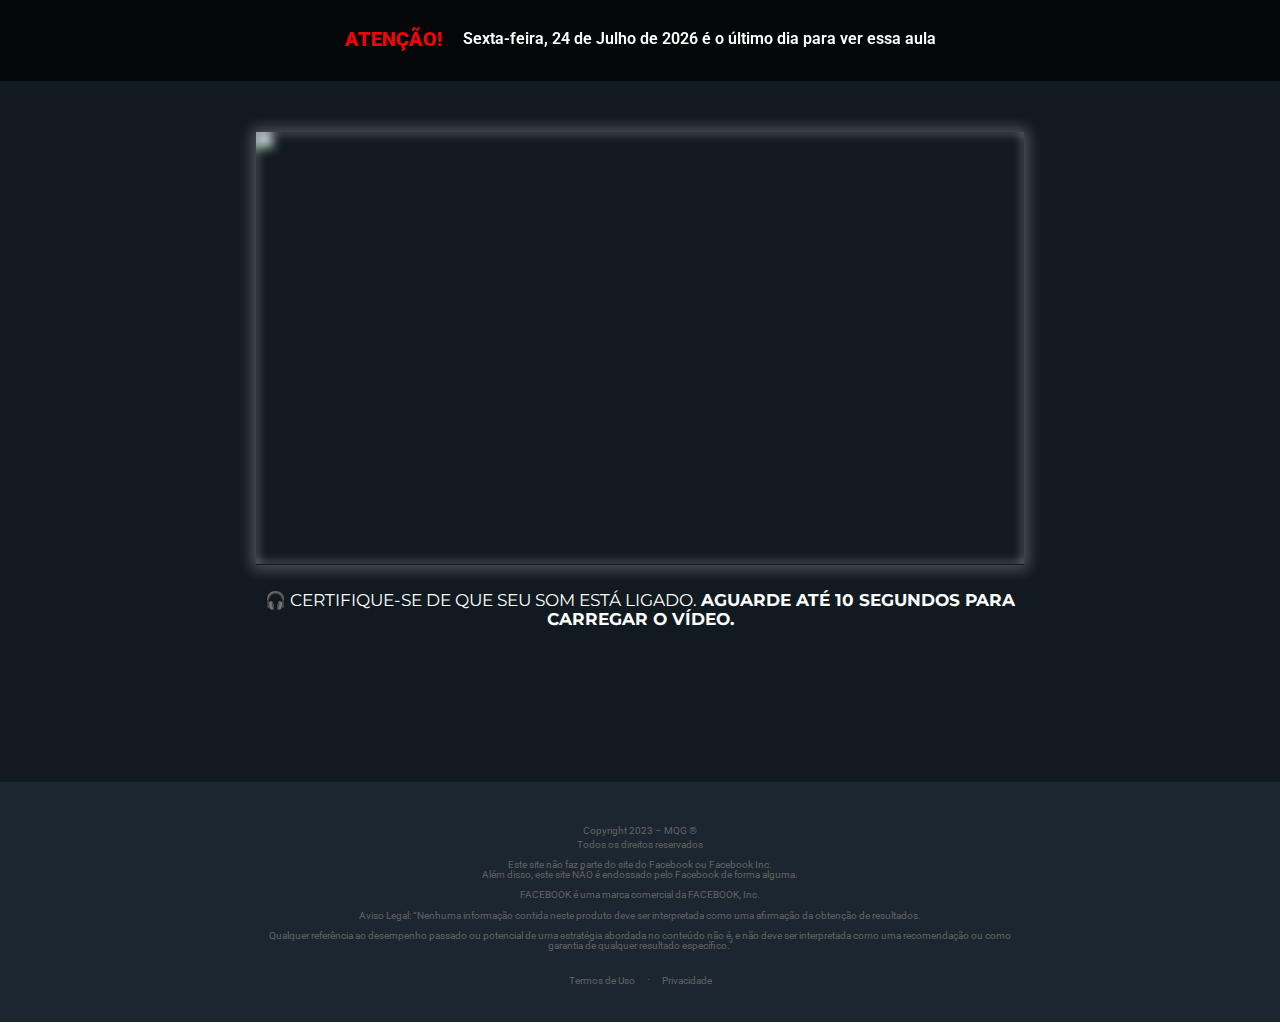
==== commit 966be23a: "Add files via upload" ====
--- a/index.html
+++ b/index.html
@@ -1,524 +1,775 @@
 <!DOCTYPE html>
-<html lang="pt-br">
+<html lang="pt-BR">
 
 <head>
     <meta charset="utf-8">
-    <title>Este truque simples pode fazer você aumentar sua temperatura interna...</title>
-    <meta content="width=device-width, initial-scale=1" name="viewport">
-    <meta content="Webflow" name="generator">
-    <link href="css/normalize.css" rel="stylesheet" type="text/css">
-    <link href="css/webflow.css" rel="stylesheet" type="text/css">
-    <link href="css/pcv-new-vsl.webflow3860.css?v=1" rel="stylesheet" type="text/css">
-    <link rel="preconnect" href="https://fonts.googleapis.com">
-    <link rel="preconnect" href="https://fonts.gstatic.com" crossorigin>
-    <link href="https://fonts.googleapis.com/css2?family=Urbanist:wght@100;200;400;500;600;700;800;900&display=swap" rel="stylesheet">
-    <link rel="preload" href="https://scripts.converteai.net/528ac277-8029-4ec6-a3db-8da993dd5d9a/players/6434b5a954bccc000907028e/player.js" as="script">
+    <meta name="viewport" content="width=device-width, initial-scale=1, shrink-to-fit=no">
+    <title>Mapa da Queima de Gordura</title>
+    <link rel="preconnect" href="https://fonts.googleapis.com/">
+    <link rel="preconnect" href="https://fonts.gstatic.com/" crossorigin>
+    <link href="https://fonts.googleapis.com/css2?family=Montserrat:wght@400;500;600;700;800;900&amp;family=Roboto:wght@400;500;600;700;800;900&amp;family=Montserrat:wght@400;500;600;700;800;900&amp;display=swap" rel="stylesheet" media="print" onload="this.onload=null;this.removeAttribute('media');">
+    <link rel="preload" href="https://scripts.converteai.net/528ac277-8029-4ec6-a3db-8da993dd5d9a/players/643ea4a11de2a300099cac74/player.js" as="script">
     <link rel="preload" href="https://cdn.converteai.net/lib/js/smartplayer/v1/smartplayer.min.js" as="script">
-    <link rel="preload" href="https://images.converteai.net/528ac277-8029-4ec6-a3db-8da993dd5d9a/players/6434b5a954bccc000907028e/thumbnail.jpg" as="image">
+    <link rel="preload" href="https://images.converteai.net/528ac277-8029-4ec6-a3db-8da993dd5d9a/players/643ea4a11de2a300099cac74/thumbnail.jpg" as="image">
     <link rel="preload" href="https://cdn.converteai.net/528ac277-8029-4ec6-a3db-8da993dd5d9a/6434b57954bccc0009070288/playlist.m3u8" as="fetch">
     <link rel="dns-prefetch" href="https://cdn.converteai.net">
     <link rel="dns-prefetch" href="https://scripts.converteai.net">
     <link rel="dns-prefetch" href="https://images.converteai.net">
     <link rel="dns-prefetch" href="https://api.vturb.com.br">
-    <!-- Meta Pixel Code -->
-<script>
-    !function(f,b,e,v,n,t,s)
-    {if(f.fbq)return;n=f.fbq=function(){n.callMethod?
-    n.callMethod.apply(n,arguments):n.queue.push(arguments)};
-    if(!f._fbq)f._fbq=n;n.push=n;n.loaded=!0;n.version='2.0';
-    n.queue=[];t=b.createElement(e);t.async=!0;
-    t.src=v;s=b.getElementsByTagName(e)[0];
-    s.parentNode.insertBefore(t,s)}(window, document,'script',
-    'https://connect.facebook.net/en_US/fbevents.js');
-    fbq('init', '486648183552300');
-    fbq('track', 'PageView');
-    </script>
-    <noscript><img height="1" width="1" style="display:none"
-    src="https://www.facebook.com/tr?id=486648183552300&ev=PageView&noscript=1"
-    /></noscript>
-    <!-- End Meta Pixel Code -->
-    
+    <style>
+        .items-center {
+            align-items: center
+        }
+        
+        .grid-cols-6 {
+            grid-template-columns: repeat(6, minmax(0, 1fr))
+        }
+        
+        .grid-cols-5 {
+            grid-template-columns: repeat(5, minmax(0, 1fr))
+        }
+        
+        .grid-cols-4 {
+            grid-template-columns: repeat(4, minmax(0, 1fr))
+        }
+        
+        .grid-cols-2 {
+            grid-template-columns: repeat(2, minmax(0, 1fr))
+        }
+        
+        .grid-cols-3 {
+            grid-template-columns: repeat(3, minmax(0, 1fr))
+        }
+        
+        .grid-cols-1 {
+            grid-template-columns: repeat(1, minmax(0, 1fr))
+        }
+        
+        .grid {
+            display: grid
+        }
+        
+        .basis-1\/2 {
+            flex-basis: 50%
+        }
+        
+        .flex {
+            display: flex
+        }
+        
+        .gap-1 {
+            gap: 4px
+        }
+        
+        .gap-2 {
+            gap: 8px
+        }
+        
+        .gap-4 {
+            gap: 16px
+        }
+        
+        .gap-6 {
+            gap: 24px
+        }
+        
+        .gap-12 {
+            gap: 48px
+        }
+        
+        .gap-24 {
+            gap: 96px
+        }
+        
+        .justify-center {
+            justify-content: center
+        }
+        
+        .basis-full {
+            flex-basis: 100%
+        }
+        
+        html {
+            scroll-behavior: smooth;
+            -webkit-touch-callout: none;
+            -webkit-user-select: none;
+            -khtml-user-select: none;
+            -moz-user-select: none;
+            -ms-user-select: none;
+            user-select: none;
+            -webkit-tap-highlight-color: transparent
+        }
+        
+        body,
+        center,
+        dd,
+        del,
+        div,
+        dt,
+        em,
+        footer,
+        h1,
+        h2,
+        h3,
+        h4,
+        h5,
+        h6,
+        i,
+        iframe,
+        img,
+        p,
+        q,
+        s,
+        small,
+        span,
+        strike,
+        strong,
+        sub,
+        sup,
+        table,
+        tbody,
+        td,
+        tr,
+        u {
+            margin: -1px 0 0 0;
+            padding: 0;
+            border: 0;
+            font-size: 100%;
+            font: inherit;
+            vertical-align: baseline;
+            font-family: Roboto, sans-serif
+        }
+        
+        .u {
+            -moz-user-select: none;
+            -webkit-user-select: none;
+            cursor: default
+        }
+        
+        table {
+            border-collapse: collapse;
+            border-spacing: 0
+        }
+        
+        body {
+            line-height: 1
+        }
+        
+        body {
+            background-color: #ffffff;
+            overflow-x: hidden
+        }
+        
+        iframe,
+        img,
+        svg {
+            max-width: 100%
+        }
+        
+        h1,
+        h1 b,
+        h1 span,
+        h2,
+        h2 b,
+        h2 span,
+        h3,
+        h3 b,
+        h3 span {
+            font-family: Montserrat, sans-serif
+        }
+        
+        a {
+            text-decoration: none;
+            font-family: Roboto, sans-serif
+        }
+        
+        a.btn {
+            font-family: Montserrat, sans-serif
+        }
+        
+        em span.lg,
+        em span.md,
+        em span.sm {
+            font-style: italic
+        }
+        
+        @media (max-width:600px) {
+            .flex-large,
+            .flex-small {
+                margin-right: 0!important;
+                margin-bottom: 16px
+            }
+        }
+        
+        .flexrow {
+            display: flex;
+            flex-direction: row;
+            flex-wrap: wrap;
+            align-items: center
+        }
+        
+        .flex-large,
+        .flex-small {
+            flex-basis: 100%
+        }
+        
+        .flex-large:last-child,
+        .flex-small:last-child {
+            margin-right: 0!important
+        }
+        
+        @media (min-width:600px) {
+            .flex-small {
+                flex: 1;
+                margin-bottom: 0!important;
+                padding-bottom: 0!important
+            }
+            .flex-small.half {
+                flex: 0 0 calc(1 / 2 * 100%)
+            }
+            .flex-small.one-fifth {
+                flex: 0 0 calc(1 / 5 * 100%)
+            }
+            .flex-small.two-fifths {
+                flex: 0 0 calc(2 / 5 * 100%)
+            }
+            .flex-small.one-fourth {
+                flex: 0 0 calc(1 / 4 * 100%)
+            }
+            .flex-small.two-fourths {
+                flex: 0 0 calc(2 / 4 * 100%)
+            }
+            .flex-small.three-fourths {
+                flex: 0 0 calc(3 / 4 * 100%)
+            }
+            .flex-small.one-third {
+                flex: 0 0 calc(1 / 3 * 100%)
+            }
+            .flex-small.two-thirds {
+                flex: 0 0 calc(2 / 3 * 100%)
+            }
+        }
+        
+        @media (min-width:1000px) {
+            .flex-large {
+                flex: 1;
+                margin-bottom: 0
+            }
+            .flex-large.half {
+                flex: 0 0 calc(1 / 2 * 100%)
+            }
+            .flex-large.one-fifth {
+                flex: 0 0 calc(1 / 5 * 100%)
+            }
+            .flex-large.two-fifths {
+                flex: 0 0 calc(2 / 5 * 100%)
+            }
+            .flex-large.one-fourth,
+            .flex-large.two-fourths {
+                flex: 0 0 calc(1 / 4 * 100%)
+            }
+            .flex-large.three-fourths {
+                flex: 0 0 calc(3 / 4 * 100%)
+            }
+            .flex-large.one-third {
+                flex: 0 0 calc(1 / 3 * 100%)
+            }
+            .flex-large.two-thirds {
+                flex: 0 0 calc(2 / 3 * 100%)
+            }
+        }
+        
+        @media (min-width:640px) {
+            .sm\:gap-1 {
+                gap: 6px
+            }
+            .sm\:gap-2 {
+                gap: 12px!important
+            }
+            .sm\:gap-4 {
+                gap: 24px
+            }
+            .sm\:gap-6 {
+                gap: 32px
+            }
+            .sm\:gap-12 {
+                gap: 64px
+            }
+            .sm\:gap-24 {
+                gap: 128px
+            }
+            .sm\:grid-cols-6 {
+                grid-template-columns: repeat(6, minmax(0, 1fr))
+            }
+            .sm\:grid-cols-5 {
+                grid-template-columns: repeat(5, minmax(0, 1fr))
+            }
+            .sm\:grid-cols-4 {
+                grid-template-columns: repeat(4, minmax(0, 1fr))
+            }
+            .sm\:grid-cols-2 {
+                grid-template-columns: repeat(2, minmax(0, 1fr))
+            }
+            .sm\:grid-cols-3 {
+                grid-template-columns: repeat(3, minmax(0, 1fr))
+            }
+            .sm\:grid-cols-1 {
+                grid-template-columns: repeat(1, minmax(0, 1fr))
+            }
+        }
+    </style>
 </head>
 
 <body>
-
-    <div class="w-embed">
+    <style>
+        .zooming {
+            animation: zooming 1.55s ease infinite;
+        }
+        
+        @keyframes zooming {
+            0% {
+                transform: scale(0.9, 0.9);
+            }
+            50% {
+                transform: scale(1, 1);
+            }
+            100% {
+                transform: scale(0.9, 0.9);
+            }
+        }
+    </style>
+    <div class="division-1657813287709__wrapper">
         <style>
-            .animated-button {
-                background: linear-gradient(-30deg, #0b1b3d 50%, #08142b 50%);
-                border-radius: 3px;
-                padding: 20px 40px;
-                margin: 0px;
-                display: inline-block;
-                -webkit-transform: translate(0%, 0%);
-                transform: translate(0%, 0%);
-                overflow: hidden;
-                color: #d4e0f7;
-                font-size: 20px;
-                letter-spacing: 2.5px;
-                text-align: center;
-                text-transform: uppercase;
-                text-decoration: none;
-                -webkit-box-shadow: 0 20px 50px rgba(0, 0, 0, 0.5);
-                box-shadow: 0 20px 50px rgba(0, 0, 0, 0.5);
+            #division-1657813287709 {
+                max-width: 100%;
+                z-index: 100000;
+                position: fixed;
+                padding: 3vh 0vw 3vh 0vw;
+                background-color: rgba(0, 0, 0, .76);
+                top: 0%;
+                bottom: auto;
+                left: 0%;
+                right: 0%
             }
             
-            .animated-button::before {
-                content: '';
-                position: absolute;
-                top: 0px;
-                left: 0px;
-                width: 100%;
-                height: 100%;
-                background-color: #8592ad;
-                opacity: 0;
-                -webkit-transition: .2s opacity ease-in-out;
-                transition: .2s opacity ease-in-out;
+            @media (max-width:1200px) {
+                #division-1657813287709 {
+                    padding: 1vh 10vw 1vh 10vw;
+                }
             }
             
-            .animated-button:hover::before {
-                opacity: 0.2;
-            }
-            
-            .animated-button span {
-                position: absolute;
-            }
-            
-            .animated-button span:nth-child(1) {
-                top: 0px;
-                left: 0px;
-                width: 100%;
-                height: 2px;
-                background: -webkit-gradient(linear, right top, left top, from(rgba(8, 20, 43, 0)), to(#2662d9));
-                background: linear-gradient(to left, rgba(8, 20, 43, 0), #2662d9);
-                -webkit-animation: 2s animateTop linear infinite;
-                animation: 2s animateTop linear infinite;
-            }
-            
-            @-webkit-keyframes animateTop {
-                0% {
-                    -webkit-transform: translateX(100%);
-                    transform: translateX(100%);
-                }
-                100% {
-                    -webkit-transform: translateX(-100%);
-                    transform: translateX(-100%);
-                }
-            }
-            
-            @keyframes animateTop {
-                0% {
-                    -webkit-transform: translateX(100%);
-                    transform: translateX(100%);
-                }
-                100% {
-                    -webkit-transform: translateX(-100%);
-                    transform: translateX(-100%);
-                }
-            }
-            
-            .animated-button span:nth-child(2) {
-                top: 0px;
-                right: 0px;
-                height: 100%;
-                width: 2px;
-                background: -webkit-gradient(linear, left bottom, left top, from(rgba(8, 20, 43, 0)), to(#2662d9));
-                background: linear-gradient(to top, rgba(8, 20, 43, 0), #2662d9);
-                -webkit-animation: 2s animateRight linear -1s infinite;
-                animation: 2s animateRight linear -1s infinite;
-            }
-            
-            @-webkit-keyframes animateRight {
-                0% {
-                    -webkit-transform: translateY(100%);
-                    transform: translateY(100%);
-                }
-                100% {
-                    -webkit-transform: translateY(-100%);
-                    transform: translateY(-100%);
-                }
-            }
-            
-            @keyframes animateRight {
-                0% {
-                    -webkit-transform: translateY(100%);
-                    transform: translateY(100%);
-                }
-                100% {
-                    -webkit-transform: translateY(-100%);
-                    transform: translateY(-100%);
-                }
-            }
-            
-            .animated-button span:nth-child(3) {
-                bottom: 0px;
-                left: 0px;
-                width: 100%;
-                height: 2px;
-                background: -webkit-gradient(linear, left top, right top, from(rgba(8, 20, 43, 0)), to(#2662d9));
-                background: linear-gradient(to right, rgba(8, 20, 43, 0), #2662d9);
-                -webkit-animation: 2s animateBottom linear infinite;
-                animation: 2s animateBottom linear infinite;
-            }
-            
-            @-webkit-keyframes animateBottom {
-                0% {
-                    -webkit-transform: translateX(-100%);
-                    transform: translateX(-100%);
-                }
-                100% {
-                    -webkit-transform: translateX(100%);
-                    transform: translateX(100%);
-                }
-            }
-            
-            @keyframes animateBottom {
-                0% {
-                    -webkit-transform: translateX(-100%);
-                    transform: translateX(-100%);
-                }
-                100% {
-                    -webkit-transform: translateX(100%);
-                    transform: translateX(100%);
-                }
-            }
-            
-            .animated-button span:nth-child(4) {
-                top: 0px;
-                left: 0px;
-                height: 100%;
-                width: 2px;
-                background: -webkit-gradient(linear, left top, left bottom, from(rgba(8, 20, 43, 0)), to(#2662d9));
-                background: linear-gradient(to bottom, rgba(8, 20, 43, 0), #2662d9);
-                -webkit-animation: 2s animateLeft linear -1s infinite;
-                animation: 2s animateLeft linear -1s infinite;
-            }
-            
-            @-webkit-keyframes animateLeft {
-                0% {
-                    -webkit-transform: translateY(-100%);
-                    transform: translateY(-100%);
-                }
-                100% {
-                    -webkit-transform: translateY(100%);
-                    transform: translateY(100%);vsl
-                }
-            }
-            
-            @keyframes animateLeft {
-                0% {
-                    -webkit-transform: translateY(-100%);
-                    transform: translateY(-100%);
-                }
-                100% {
-                    -webkit-transform: translateY(100%);
-                    transform: translateY(100%);
-                }
-            }
-            
-            .animated-button1 {
-                background: #0cab54;
-                padding: 20px 0px;
-                font-weight: 700;
-                border-radius: 3px;
-                margin: 0px;
-                display: inline-block;
-                -webkit-transform: translate(0%, 0%);
-                transform: translate(0%, 0%);
-                overflow: hidden;
-                color: #fff;
-                font-size: 22px;
-                letter-spacing: 2.5px;
-                text-align: center;
-                text-transform: uppercase;
-                text-decoration: none;
-                -webkit-box-shadow: 0 20px 66px #FFED005e;
-                box-shadow: 0 20px 66px #FFED005e;
-            }
-            
-            .animated-button1::before {
-                content: '';
-                position: absolute;
-                top: 0px;
-                left: 0px;
-                width: 100%;
-                height: 100%;
-                background-color: #ad8585;
-                opacity: 0;
-                -webkit-transition: .2s opacity ease-in-out;
-                transition: .2s opacity ease-in-out;
-            }
-            
-            .animated-button1:hover::before {
-                opacity: 0.2;
-            }
-            
-            .animated-button1 span {
-                position: absolute;
-            }
-            
-            .animated-button1 span:nth-child(1) {
-                top: 0px;
-                left: 0px;
-                width: 100%;
-                height: 2px;
-                background: -webkit-gradient(linear, right top, left top, from(rgba(43, 8, 8, 0)), to(#FFED00));
-                background: linear-gradient(to left, rgba(43, 8, 8, 0), #FFED00);
-                -webkit-animation: 3s animateTop linear infinite;
-                animation: 3s animateTop linear infinite;
-            }
-            
-            @keyframes animateTop {
-                0% {
-                    -webkit-transform: translateX(100%);
-                    transform: translateX(100%);
-                }
-                100% {
-                    -webkit-transform: translateX(-100%);
-                    transform: translateX(-100%);
-                }
-            }
-            
-            .animated-button1 span:nth-child(2) {
-                top: 0px;
-                right: 0px;
-                height: 100%;
-                width: 2px;
-                background: -webkit-gradient(linear, left bottom, left top, from(rgba(43, 8, 8, 0)), to(#FFED00));
-                background: linear-gradient(to top, rgba(43, 8, 8, 0), #FFED00);
-                -webkit-animation: 2s animateRight linear -1s infinite;
-                animation: 2s animateRight linear -1s infinite;
-            }
-            
-            @keyframes animateRight {
-                0% {
-                    -webkit-transform: translateY(100%);
-                    transform: translateY(100%);
-                }
-                100% {
-                    -webkit-transform: translateY(-100%);
-                    transform: translateY(-100%);
-                }
-            }
-            
-            .animated-button1 span:nth-child(3) {
-                bottom: 0px;
-                left: 0px;
-                width: 100%;
-                height: 2px;
-                background: -webkit-gradient(linear, left top, right top, from(rgba(43, 8, 8, 0)), to(#FFED00));
-                background: linear-gradient(to right, rgba(43, 8, 8, 0), #FFED00);
-                -webkit-animation: 3s animateBottom linear infinite;
-                animation: 3s animateBottom linear infinite;
-            }
-            
-            @keyframes animateBottom {
-                0% {
-                    -webkit-transform: translateX(-100%);
-                    transform: translateX(-100%);
-                }
-                100% {
-                    -webkit-transform: translateX(100%);
-                    transform: translateX(100%);
-                }
-            }
-            
-            .animated-button1 span:nth-child(4) {
-                top: 0px;
-                left: 0px;
-                height: 100%;
-                width: 2px;
-                background: -webkit-gradient(linear, left top, left bottom, from(rgba(43, 8, 8, 0)), to(#FFED00));
-                background: linear-gradient(to bottom, rgba(43, 8, 8, 0), #FFED00);
-                -webkit-animation: 2s animateLeft linear -1s infinite;
-                animation: 2s animateLeft linear -1s infinite;
-            }
-            
-            @keyframes animateLeft {
-                0% {
-                    -webkit-transform: translateY(-100%);
-                    transform: translateY(-100%);
-                }
-                100% {
-                    -webkit-transform: translateY(100%);
-                    transform: translateY(100%);
-                }
-            }
-            
-            .esconder {
-                display: none;
-            }
-            
-            .price {
-                text-align: center;
-                color: #E58C6C;
-                width: 100%;
-                font-weight: normal;
-                line-height: 1.5em;
-            }
-            
-            .price .small {
-                font-size: 0.7em;
-            }
-            
-            .price .small b {
-                text-decoration: line-through;
-                font-weight: normal;
-            }
-            
-            .price .big {
-                font-size: 1.7em;
-                font-weight: bold;
+            @media (max-width:600px) {
+                #division-1657813287709 {
+                    padding: 0.75vh 1.5vw 0.75vh 1.5vw;
+                }
             }
         </style>
-    </div>
-    <div class="section wf-section">
-        <div class="container w-container">
-            <h1 class="subhealing">Assista até o final, essa apresentação sairá do ar em breve…</h1>
-            <!-- VSL -->
-            <div id="vid_6434b5a954bccc000907028e" style="border:double;border-color: #ee9910;position:relative;width:100%;padding: 56.25% 0 0;"><img id="thumb_6434b5a954bccc000907028e" src="https://images.converteai.net/528ac277-8029-4ec6-a3db-8da993dd5d9a/players/6434b5a954bccc000907028e/thumbnail.jpg" style="position:absolute;top:0;left:0;width:100%;height:100%;object-fit:cover;display:block;"><div id="backdrop_6434b5a954bccc000907028e" style="position:absolute;top:0;width:100%;height:100%;-webkit-backdrop-filter:blur(5px);backdrop-filter:blur(5px);"></div></div><script type="text/javascript" id="scr_6434b5a954bccc000907028e">var s=document.createElement("script");s.src="https://scripts.converteai.net/528ac277-8029-4ec6-a3db-8da993dd5d9a/players/6434b5a954bccc000907028e/player.js",s.async=!0,document.head.appendChild(s);</script>
-            <!-- VSL -->
-            <div class="div-block"><img src="images/audio.svg" loading="lazy" alt="" class="image">
-                <h1 class="legend"> Certifique-se de que seu som está ligado!</h1>
-
-            </div>
-            <h1 class="subhealing-2">“Agora consigo vestir um biquíni sem sentir vergonha do meu próprio corpo”...Luciana Silva - 37 anos.</h1>
-            <h2 class="price esconder"><span class="small">de <b>R$297,00</b></span><br> por 12x <span class="big">R$ 19,78</span></h2>
-            <a href="https://pay.kiwify.com.br/dtaXUG1" class="esconder button animated-button1 full-width _2 w-inline-block">
-                <div class="text-block-67">SIM, EU QUERO AUMENTAR MINHA TEMPERATURA INTERNA!</div>
-                <div class="w-embed"><span></span>
-                    <span></span>
-                    <span></span>
-                    <span></span>
-                </div>
-            </a>
-        </div>
-    </div>
-    <div class="wf-section">
-        <div class="container-6 w-container">
-            <h1 class="title">Referências Científicas:</h1>
-            <div class="div-block-2"><img src="images/l2.jpg" loading="lazy" width="200" sizes="(max-width: 479px) 19vw, (max-width: 767px) 20vw, (max-width: 991px) 145.59375px, 188px" src="images/l2-p-500.jpeg 500w, images/l2.jpg 547w" alt="" class="image-3"><img src="images/l4.jpg"
-                    loading="lazy" sizes="(max-width: 479px) 19vw, (max-width: 767px) 20vw, (max-width: 991px) 145.59375px, 188px" src="images/l4-p-500.jpeg 500w, images/l4.jpg 546w" alt="" class="image-2"><img src="images/l1.jpg" loading="lazy" sizes="(max-width: 479px) 19vw, (max-width: 767px) 20vw, (max-width: 991px) 145.59375px, 188px"
-                    src="images/l1-p-500.jpeg 500w, images/l1.jpg 546w" alt="" class="image-2"><img src="images/l3.jpg" loading="lazy" sizes="(max-width: 479px) 19vw, (max-width: 767px) 20vw, (max-width: 991px) 145.59375px, 188px" src="images/l3-p-500.jpeg 500w, images/l3.jpg 546w"
-                    alt="" class="image-2"><img src="images/channels4_profile.jpg" loading="lazy" sizes="(max-width: 479px) 19vw, (max-width: 767px) 20vw, (max-width: 991px) 145.59375px, 188px" src="images/channels4_profile-p-500.jpeg 500w, images/channels4_profile-p-800.jpeg 800w, images/channels4_profile.jpg 900w"
-                    alt="" class="image-2"></div>
-            <div class="w-row">
-                <div class="w-col w-col-6">
-                    <ul role="list" class="list">
-                        <li>
-                            <p class="list-cience">Thomas SS, Kim M, Lee SJ, Cha YS. Antiobesity Effects of Purple Perilla (Perilla frutescens var. acuta) on Adipocyte Differentiation. <em>J Food Sci</em>. 2018;83(9):2384-2393. doi:10.1111/1750-3841.14288</p>
-                        </li>
-                        <li>
-                            <p class="list-cience">Zhang X, Zhang QX, Wang X, et al. Dietary luteolin activates browning and thermogenesis in mice through an AMPK/PGC1α pathway-mediated mechanism. <em>Int J Obes (Lond)</em>. 2016;40(12):1841-1849. doi:10.1038/ijo.2016.108</p>
-                        </li>
-                        <li>
-                            <p class="list-cience">Pasupuleti VR, Sammugam L, Ramesh N, Gan SH. Honey, Propolis, and Royal Jelly: A Comprehensive Review of Their Biological Actions and Health Benefits. <em>Oxid Med Cell Longev</em>. 2017;2017:1259510. doi:10.1155/2017/1259510</p>
-                        </li>
-                        <li>
-                            <p class="list-cience">Zhou SS, Auyeung KK, Yip KM, et al. Stronger anti-obesity effect of white ginseng over red ginseng and the potential mechanisms involving chemically structural/compositional specificity to gut microbiota. <em>Phytomedicine</em>.
-                                2020;74:152761. doi:10.1016/j.phymed.2018.11.021</p>
-                        </li>
-                        <li>
-                            <p class="list-cience">Mu Q, Fang X, Li X, et al. Ginsenoside Rb1 promotes browning through regulation of PPARγ in 3T3-L1 adipocytes. <em>Biochem Biophys Res Commun</em>. 2015;466(3):530-535. doi:10.1016/j.bbrc.2015.09.064</p>
-                        </li>
-                        <li>
-                            <p class="list-cience">Kamiya T, Nagamine R, Sameshima-Kamiya M, Tsubata M, Ikeguchi M, Takagaki K. The isoflavone-rich fraction of the crude extract of the Puerariae flower increases oxygen consumption and BAT UCP1 expression in high-fat diet-fed
-                                mice. <em>Glob J Health Sci</em>. 2012;4(5):147-155. Published 2012 Aug 12. doi:10.5539/gjhs.v4n5p147</p>
-                        </li>
-                        <li>
-                            <p class="list-cience">Kamiya T, Takano A, Matsuzuka Y, et al. Consumption of Pueraria flower extract reduces body mass index via a decrease in the visceral fat area in obese humans. <em>Biosci Biotechnol Biochem</em>. 2012;76(8):1511-1517. doi:10.1271/bbb.120235</p>
-                        </li>
-                    </ul>
-                </div>
-                <div class="w-col w-col-6">
-                    <ol start="8" role="list" class="list">
-                        <li>
-                            <p class="list-cience">Xu JH, Liu XZ, Pan W, Zou DJ. Berberine protects against diet-induced obesity through regulating metabolic endotoxemia and gut hormone levels. <em>Mol Med Rep</em>. 2017;15(5):2765-2787. doi:10.3892/mmr.2017.6321</p>
-                        </li>
-                        <li>
-                            <p class="list-cience">Wu L, Xia M, Duan Y, et al. Berberine promotes the recruitment and activation of brown adipose tissue in mice and humans. <em>Cell Death Dis</em>. 2019;10(6):468. Published 2019 Jun 13. doi:10.1038/s41419-019-1706-y</p>
-                        </li>
-                        <li>
-                            <p class="list-cience">Kunkel SD, Elmore CJ, Bongers KS, et al. Ursolic acid increases skeletal muscle and brown fat and decreases diet-induced obesity, glucose intolerance and fatty liver disease. <em>PLoS One</em>. 2012;7(6):e39332. doi:10.1371/journal.pone.0039332</p>
-                        </li>
-                        <li>
-                            <p class="list-cience">Jung YC, Kim HW, Min BK, et al. Inhibitory Effect of Olive Leaf Extract on Obesity in High-fat Diet-induced Mice. <em>In Vivo</em>. 2019;33(3):707-715. doi:10.21873/invivo.11529</p>
-                        </li>
-                        <li>
-                            <p class="list-cience">Oi-Kano Y, Kawada T, Watanabe T, et al. Oleuropein, a phenolic compound in extra virgin olive oil, increases uncoupling protein 1 content in brown adipose tissue and enhances noradrenaline and adrenaline secretions in rats.
-                                <em>J Nutr Sci Vitaminol (Tokyo)</em>. 2008;54(5):363-370. doi:10.3177/jnsv.54.363</p>
-                        </li>
-                        <li>
-                            <p class="list-cience">Sohn EJ, Kim JM, Kang SH, et al. Restoring Effects of Natural Anti-Oxidant Quercetin on Cellular Senescent Human Dermal Fibroblasts. <em>Am J Chin Med</em>. 2018;46(4):853-873. doi:10.1142/S0192415X18500453</p>
-                        </li>
-                        <li>
-                            <p class="list-cience">Arias N, Picó C, Teresa Macarulla M, et al. A combination of resveratrol and quercetin induces browning in white adipose tissue of rats fed an obesogenic diet. <em>Obesity (Silver Spring)</em>. 2017;25(1):111-121. doi:10.1002/oby.21706</p>
-                        </li>
-                    </ol>
+        <div id="division-1657813287709" class="BdzCSu8171582">
+            <div class="text-16578133316969nqkcl">
+                <style>
+                    .text-block {
+                        color: #ef0505;
+                        margin-right: 20px;
+                        font-size: 1.25rem;
+                        font-weight: 900;
+                    }
+                    
+                    .bold-text-13 {
+                        font-weight: 900;
+                        line-height: 1.5;
+                    }
+                    
+                    .date_limite {
+                        color: #fff;
+                        margin-bottom: 0;
+                        font-size: 1rem;
+                        font-weight: 600;
+                        line-height: 1.5
+                    }
+                    
+                    .alert_limit {
+                        justify-content: center;
+                        align-items: center;
+                        display: none
+                    }
+                    
+                    @media (max-width: 1200px) {
+                        .text-16578133316969nqkcl-element p {
+                            font-size: 2.20vw;
+                            padding-top: 0.75vh;
+                            padding-bottom: 0.75vh;
+                        }
+                    }
+                    
+                    @media (max-width: 640px) {
+                        .text-16578133316969nqkcl-element p {
+                            font-size: 4.00vw;
+                            text-align: center;
+                        }
+                        .alert_limit {
+                            text-align: center;
+                            flex-direction: column;
+                            align-items: center;
+                            font-size: .875rem;
+                            padding: 0.8vh 8vw 0.8vh 8vw;
+                        }
+                        .date_limite {
+                            font-weight: 500;
+                            line-height: 1.2;
+                            margin-top: 0.1vh;
+                        }
+                    }
+                </style>
+                <div class="text-16578133316969nqkcl">
+                    <div class="alert_limit">
+                        <div class="text-block"><strong class="bold-text-13">ATENÇÃO!</strong></div>
+                        <p class="date_limite"></p>
+                    </div>
                 </div>
             </div>
         </div>
     </div>
-    <div class="footer blue wf-section">
-        <div class="container w-container footer">
-            <div class="text-block-7">© Copyright. Todos os direitos reservados<br></div>
-            <div class="text-block-7">Não tem nenhuma relação institucional com o Facebook, Instagram, WhatsApp ou Facebook Messenger. A informação disponível neste site é estritamente jornalística, não substituindo o parecer médico profissional. Sempre consulte o seu médico sobre
-                qualquer assunto relativo à sua saúde e aos seus tratamentos e medicamentos. Ao abordar questões financeiras, de qualquer um dos nossos produtos, sites, vídeos, palestras, programas ou outros conteúdos, fazemos todos os esforços para garantir
-                que estes representem fielmente nossos cursos e sua capacidade de melhorar sua vida. No entanto. IMAGENS MERAMENTE ILUSTRATIVAS.<br></div>
-            <div class="text-block-7"><a class="text-block-7" style="text-decoration:none" href="termos.html">Termos de uso</a> | <a class="text-block-7" style="text-decoration:none" href="privacidade.html">Política de Privacidade</a></div>
+    <div class="division-1657813536866__wrapper">
+        <style>
+            #division-1657813536866 {
+                position: relative;
+                padding: 15vh 20vw 1vh 20vw;
+                background-color: #121a21;
+            }
+            
+            @media (max-width:1200px) {
+                #division-1657813536866 {
+                    padding: 5.5vh 10vw 0.5vh 10vw;
+                }
+            }
+            
+            @media (max-width:600px) {
+                #division-1657813536866 {
+                    padding: 20vh 3vw 0.001vh 3vw;
+                }
+            }
+        </style>
+        <div id="division-1657813536866" class="uucpHm8171582">
+
+            <!-- VSL -->
+            <div id="vid_643ea4a11de2a300099cac74" style="position:relative;width:100%;padding: 56.25% 0 0;box-shadow: 0 0 14px 4px rgba(255, 255, 255, .27);"><img id="thumb_643ea4a11de2a300099cac74" src="https://images.converteai.net/528ac277-8029-4ec6-a3db-8da993dd5d9a/players/643ea4a11de2a300099cac74/thumbnail.jpg" style="position:absolute;top:0;left:0;width:100%;height:100%;object-fit:cover;display:block;">
+                <div id="backdrop_643ea4a11de2a300099cac74" style="position:absolute;top:0;width:100%;height:100%;-webkit-backdrop-filter:blur(5px);backdrop-filter:blur(5px);"></div>
+            </div>
+            <script type="text/javascript" id="scr_643ea4a11de2a300099cac74">
+                var s = document.createElement("script");
+                s.src = "https://scripts.converteai.net/528ac277-8029-4ec6-a3db-8da993dd5d9a/players/643ea4a11de2a300099cac74/player.js", s.async = !0, document.head.appendChild(s);
+            </script>
+            <!-- VSL -->
+
+            <div class="description-16578141835486qxbNr">
+                <style>
+                    .description-16578141835486qxbNr-element h3 {
+                        font-size: 1.32vw;
+                        text-align: center;
+                        padding-top: 3vh;
+                        padding-bottom: 4vh;
+                        color: #ffffff;
+                        line-height: 1.1;
+                        font-weight: 400;
+                    }
+                    
+                    @media (max-width: 1200px) {
+                        .description-16578141835486qxbNr-element h3 {
+                            font-size: 2.20vw;
+                            padding-top: 2.25vh;
+                            padding-bottom: 3vh;
+                        }
+                    }
+                    
+                    @media (max-width: 640px) {
+                        .description-16578141835486qxbNr-element h3 {
+                            font-size: 3.50vw;
+                            text-align: center;
+                        }
+                    }
+                </style>
+                <div class="description-16578141835486qxbNr-element ">
+                    <h3>
+                        🎧 CERTIFIQUE-SE DE QUE SEU SOM ESTÁ LIGADO.&nbsp;<b>AGUARDE ATÉ 10 SEGUNDOS PARA CARREGAR O VÍDEO.</b>
+                    </h3>
+                </div>
+            </div>
         </div>
     </div>
-    <script src="../../d3e54v103j8qbb.cloudfront.net/js/jquery-3.5.1.min.dc5e7f18c8ec3a.js?site=626be9762022d948acd074d4" type="text/javascript" integrity="sha256-9/aliU8dGd2tb6OSsuzixeV4y/faTqgFtohetphbbj0=" crossorigin="anonymous"></script>
-    <script src="js/webflow.js" type="text/javascript"></script>
-    <script src="npm/popper_js_1.16.0/dist/umd/popper.min.html"></script>
-    <script src="bootstrap/4.4.1/js/bootstrap.min.html"></script>
-    <script src="ajax/libs/smoothscroll/1.4.4/SmoothScroll.min.html"></script>
-    
-    <style>.esconder { display: none }</style>
-
-<script type="text/javascript">
-document.addEventListener("DOMContentLoaded", function() {
-/* ALTERE O VALOR 10 PARA OS SEGUNDOS EM QUE AS SEÇÕES VÃO APARECER */
-var SECONDS_TO_DISPLAY = 1316;
-var CLASS_TO_DISPLAY = ".esconder";
-
-/* DAQUI PARA BAIXO NAO PRECISA ALTERAR */
-var attempts = 0;
-var elsHiddenList = [];
-var elsDisplayed = false;
-var elsHidden = document.querySelectorAll(CLASS_TO_DISPLAY);
-var alreadyDisplayedKey =`alreadyElsDisplayed${SECONDS_TO_DISPLAY}`
-var alreadyElsDisplayed = localStorage.getItem(alreadyDisplayedKey);
-
-setTimeout(function () { elsHiddenList = Array.prototype.slice.call(elsHidden); }, 0);
-
-var showHiddenElements = function () {
-elsDisplayed = true;
-elsHiddenList.forEach((e) => e.style.display = "block");
-localStorage.setItem(alreadyDisplayedKey, true)
-}
-
-var startWatchVideoProgress = function () {
-if (typeof smartplayer === 'undefined' || !(smartplayer.instances && smartplayer.instances.length)) {
-if (attempts >= 10) return;
-attempts += 1;
-return setTimeout(function () { startWatchVideoProgress() }, 1000);
-}
-
-smartplayer.instances[0].on('timeupdate', () => {
-if (elsDisplayed || smartplayer.instances[0].smartAutoPlay) return;
-if (smartplayer.instances[0].video.currentTime < SECONDS_TO_DISPLAY) return;
-showHiddenElements();
-})
-}
-
-if (alreadyElsDisplayed === 'true') {
-setTimeout(function () { showHiddenElements(); }, 100);
-} else {
-startWatchVideoProgress()
-}
-});
-</script>
+    <div class="division-aAYpWa1942952__wrapper">
+        <style>
+            #division-aAYpWa1942952 {
+                position: relative;
+                padding: 3vh 20vw 3vh 20vw;
+                background-color: #121a21;
+            }
+            
+            @media (max-width:1200px) {
+                #division-aAYpWa1942952 {
+                    padding: 1.5vh 10vw 1.5vh 10vw;
+                }
+            }
+            
+            @media (max-width:600px) {
+                #division-aAYpWa1942952 {
+                    padding: 1.5vh 1.5vw 1.5vh 1.5vw;
+                }
+            }
+        </style>
+        <div id="division-aAYpWa1942952">
+            <div class="button-pWyRmY6545268 esconder">
+                <style>
+                    a.button-pWyRmY6545268-element {
+                        background-color: #5eb44b;
+                        background-image: linear-gradient(127deg, #5eb44b 45%, #adff5d);
+                        border: 4px solid #acff5c;
+                        border-radius: 71px;
+                        color: #101418;
+                        padding: 28px 35px;
+                        font-weight: 700;
+                        display: block;
+                        width: fit-content;
+                        text-align: center;
+                        margin: 4vh auto 4vh auto;
+                        font-size: 1.4vw;
+                        box-sizing: border-box;
+                        max-width: 100%;
+                        transition: box-shadow .3s ease-out;
+                        box-shadow: 0 4px 50px rgba(94, 180, 75, .48)
+                    }
+                    
+                    a.button-pWyRmY6545268-element:hover {
+                        color: #fff;
+                        box-shadow: 0 31px 27px 2px rgba(94, 180, 75, .48)
+                    }
+                    
+                    @media (max-width: 1200px) {
+                        a.button-pWyRmY6545268-element {
+                            font-size: 3.75vw;
+                            margin: 2.64vh auto 3vh auto
+                        }
+                    }
+                    
+                    @media (max-width: 600px) {
+                        a.button-pWyRmY6545268-element {
+                            font-size: 5.00vw;
+                        }
+                    }
+                </style>
+                <a href="https://pay.kiwify.com.br/dtaXUG1?src=ytad02" target="_blank" class="btn button-pWyRmY6545268-element zooming">
+                    QUERO AUMENTAR MINHA TEMPERATURA INTERNA!</a>
+            </div>
+            <div class="hyperlink-1657814165233XBbbd5 esconder">
+                <style>
+                    .hyperlink-1657814165233XBbbd5-element {
+                        font-size: 1.60vw;
+                        font-weight: 500;
+                        color: #ffffff !important;
+                        text-align: center;
+                        display: block;
+                        margin: 2vh auto 2vh auto;
+                        padding: 0 !important;
+                    }
+                    
+                    @media (max-width: 1200px) {
+                        .hyperlink-1657814165233XBbbd5-element {
+                            font-size: 2.80vw;
+                        }
+                    }
+                    
+                    @media (max-width: 640px) {
+                        .hyperlink-1657814165233XBbbd5-element {
+                            font-size: 4.00vw;
+                        }
+                    }
+                </style>
+                <a class="hyperlink-1657814165233XBbbd5-element" href="https://pay.kiwify.com.br/dtaXUG1?src=ytad02" target="_blank" rel="nofollow">
+                    <u>Começar agora!<u>
+</u></u>
+                </a><u><u>
+</u></u>
+            </div><u><u>
+</u></u>
+        </div>
+    </div>
+    <div class="division-jhHYto4486005__wrapper">
+        <style>
+            #division-jhHYto4486005 {
+                position: relative;
+                padding: 3vh 20vw 3vh 20vw;
+                background-color: #121a21;
+            }
+            
+            @media (max-width:1200px) {
+                #division-jhHYto4486005 {
+                    padding: 2.25vh 15vw 25vh 15vw;
+                }
+            }
+            
+            @media (max-width:600px) {
+                #division-jhHYto4486005 {
+                    padding: 1.5vh 1.5vw 1.5vh 1.5vw;
+                }
+            }
+        </style>
+        <div id="division-jhHYto4486005" class="rmtkqC6489494">
+            <div class="image-YcufGh4495095">
+                <style>
+                    .image-YcufGh4495095-element img {
+                        display: block;
+                        margin-left: auto;
+                        margin-right: auto;
+                        margin-bottom: 0.25vh;
+                        margin-top: 0.25vh;
+                        max-width: 100%;
+                        border-radius: 0;
+                        border: none;
+                    }
+                    
+                    @media (max-width: 1200px) {
+                        .image-YcufGh4495095-element img {
+                            max-width: 100%;
+                        }
+                    }
+                    
+                    @media (max-width: 600px) {
+                        .image-YcufGh4495095-element img {
+                            max-width: 100%;
+                            margin-left: auto;
+                            margin-right: auto;
+                        }
+                    }
+                </style>
+                <div class="image-YcufGh4495095-element">
+                    <img loading="lazy" src="https://i.imgur.com/sNi0ndT.png" alt="">
+                </div>
+            </div>
+        </div>
+    </div>
+    <div class="division-1657814825221__wrapper">
+        <style>
+            #division-1657814825221 {
+                position: relative;
+                padding: 4vh 20vw 4vh 20vw;
+                background-color: #1b2630;
+            }
+            
+            @media (max-width:1200px) {
+                #division-1657814825221 {
+                    padding: 2vh 10vw 2vh 10vw;
+                }
+            }
+            
+            @media (max-width:600px) {
+                #division-1657814825221 {
+                    padding: 3.75vh 1.5vw 3.75vh 1.5vw;
+                }
+            }
+        </style>
+        <div id="division-1657814825221" class="WapXIk8171583">
+            <div class="footer-1657814831958Q4sQ3C">
+                <style>
+                    .footer-1657814831958Q4sQ3C-element {
+                        text-align: center;
+                        font-size: 0.80vw;
+                        color: #636363;
+                    }
+                    
+                    .footer-1657814831958Q4sQ3C-element a {
+                        padding: 0 !important;
+                        color: #636363 !important;
+                    }
+                    
+                    @media (max-width:1200px) {
+                        .footer-1657814831958Q4sQ3C-element {
+                            text-align: center;
+                            font-size: 1.30vw;
+                            color: #636363;
+                        }
+                    }
+                    
+                    @media (max-width:640px) {
+                        .footer-1657814831958Q4sQ3C-element {
+                            text-align: center;
+                            font-size: 2.20vw;
+                            color: #636363;
+                        }
+                    }
+                </style>
+                <footer class="footer-1657814831958Q4sQ3C-element">
+                    <br>
+                    <p><strong>Copyright 2023 – MQG ®</strong></p>
+                    <p style="margin-top:4px;">Todos os direitos reservados</p>
+                    <br/>
+                    <p>Este site não faz parte do site do Facebook ou Facebook Inc.<br/>Além disso, este site NÃO é endossado pelo Facebook de forma alguma.<br/>‍<br/>FACEBOOK é uma marca comercial da FACEBOOK, Inc.<br/><br/>Aviso Legal: “Nenhuma informação
+                        contida neste produto deve ser interpretada como uma afirmação da obtenção de resultados.<br/>‍<br/>Qualquer referência ao desempenho passado ou potencial de uma estratégia abordada no conteúdo não é, e não deve ser interpretada
+                        como uma recomendação ou como garantia de qualquer resultado específico.”<br/></p>
+                    <div style="display:flex;align-items:center;justify-content:center;margin-top:24px;">
+                        <a id="t" style="margin-right:12px" href="privacidade.html">Termos de Uso
+                        </a><span style="margin-right:12px">·</span>
+                        <a id="p" href="termos.html">Privacidade
+                        </a>
+
+                    </div>
+                </footer>
+            </div>
+        </div>
+    </div>
+    <style>
+        .esconder {
+            display: none
+        }
+    </style>
+
+    <script type="text/javascript">
+        document.addEventListener("DOMContentLoaded", function() {
+            /* ALTERE O VALOR 10 PARA OS SEGUNDOS EM QUE AS SEÇÕES VÃO APARECER */
+            var SECONDS_TO_DISPLAY = 1275;
+            var CLASS_TO_DISPLAY = ".esconder";
+
+            /* DAQUI PARA BAIXO NAO PRECISA ALTERAR */
+            var attempts = 0;
+            var elsHiddenList = [];
+            var elsDisplayed = false;
+            var elsHidden = document.querySelectorAll(CLASS_TO_DISPLAY);
+            var alreadyDisplayedKey = `alreadyElsDisplayed${SECONDS_TO_DISPLAY}`
+            var alreadyElsDisplayed = localStorage.getItem(alreadyDisplayedKey);
+
+            setTimeout(function() {
+                elsHiddenList = Array.prototype.slice.call(elsHidden);
+            }, 0);
+
+            var showHiddenElements = function() {
+                elsDisplayed = true;
+                elsHiddenList.forEach((e) => e.style.display = "block");
+                localStorage.setItem(alreadyDisplayedKey, true)
+            }
+
+            var startWatchVideoProgress = function() {
+                if (typeof smartplayer === 'undefined' || !(smartplayer.instances && smartplayer.instances.length)) {
+                    if (attempts >= 10) return;
+                    attempts += 1;
+                    return setTimeout(function() {
+                        startWatchVideoProgress()
+                    }, 1000);
+                }
+
+                smartplayer.instances[0].on('timeupdate', () => {
+                    if (elsDisplayed || smartplayer.instances[0].smartAutoPlay) return;
+                    if (smartplayer.instances[0].video.currentTime < SECONDS_TO_DISPLAY) return;
+                    showHiddenElements();
+                })
+            }
+
+            if (alreadyElsDisplayed === 'true') {
+                setTimeout(function() {
+                    showHiddenElements();
+                }, 100);
+            } else {
+                startWatchVideoProgress()
+            }
+        });
+    </script>
     <script>
         document.addEventListener("contextmenu", function(e) {
             e.preventDefault();
@@ -590,6 +841,83 @@
             }
         }
     </script>
+    <script>
+        //DATA LIMITE
+        // Definir os nomes dos dias da semana em português
+        const diasDaSemana = ['Domingo', 'Segunda-feira', 'Terça-feira', 'Quarta-feira', 'Quinta-feira', 'Sexta-feira', 'Sábado'];
+
+        // Definir os nomes dos meses do ano em português
+        const mesesDoAno = ['Janeiro', 'Fevereiro', 'Março', 'Abril', 'Maio', 'Junho', 'Julho', 'Agosto', 'Setembro', 'Outubro', 'Novembro', 'Dezembro'];
+
+        // Criar uma nova data com a data limite da aula
+        const dataLimite = new Date();
+
+        // Obter o nome do dia da semana, nome do mês e ano da data limite
+        const diaDaSemana = diasDaSemana[dataLimite.getDay()];
+        const diaDoMes = dataLimite.getDate();
+        const mesDoAno = mesesDoAno[dataLimite.getMonth()];
+        const ano = dataLimite.getFullYear();
+
+        // Montar o texto final
+        const texto = `${diaDaSemana}, ${diaDoMes} de ${mesDoAno} de ${ano} é o último dia para ver essa aula`;
+
+        // Definir o tempo total em segundos (15 minutos)
+        const tempoTotal = 25 * 60;
+
+        // Definir as classes CSS para as duas divs que irão exibir o tempo
+        const classeMinutos = 'minutos';
+        const classeSegundos = 'segundos';
+
+        // Iniciar o contador
+        let tempoRestante = tempoTotal;
+        let intervalID = null;
+
+        // Atualizar as divs com o tempo restante
+        function atualizarContador() {
+            // Calcular o número de minutos e segundos restantes
+            const minutos = Math.floor(tempoRestante / 60);
+            const segundos = tempoRestante % 60;
+
+            // Selecionar as divs usando as classes CSS
+            const divMinutos = document.querySelector(`.${classeMinutos}`);
+            const divSegundos = document.querySelector(`.${classeSegundos}`);
+
+            // Atualizar o conteúdo das divs com o tempo restante
+            divMinutos.textContent = minutos < 10 ? '0' + minutos : minutos;
+            divSegundos.textContent = segundos < 10 ? '0' + segundos : segundos;
+
+            // Diminuir o tempo restante em 1 segundo
+            tempoRestante--;
+
+            //console.log(tempoRestante);
+
+            // Verificar se o tempo restante chegou a zero
+            if (tempoRestante <= 0) {
+                clearInterval(intervalID); // Parar o contador
+                divMinutos.textContent = '00'; // Exibir 00 nos minutos
+                divSegundos.textContent = '00'; // Exibir 00 nos segundos
+            }
+        }
+
+        const elementoDataLimite = document.querySelector('.date_limite');
+        // Atualizar o texto do elemento com o texto final
+        // e apresenta ele após ser gerado a data atual
+        elementoDataLimite.textContent = texto;
+        var elemento = document.querySelector('.alert_limit');
+        elemento.style.display = 'flex';
+
+        // Atualizar o contador a cada segundo
+        window.onload = function() {
+            intervalID = setInterval(atualizarContador, 1000);
+        };
+
+        function showContent() {
+            $('.dela').fadeIn(200).css('display', 'flex');
+            $('.navbar_alert').fadeOut(200);
+            $('.navebar_main').fadeIn(300);
+        }
+    </script>
+
 </body>
 
 </html>